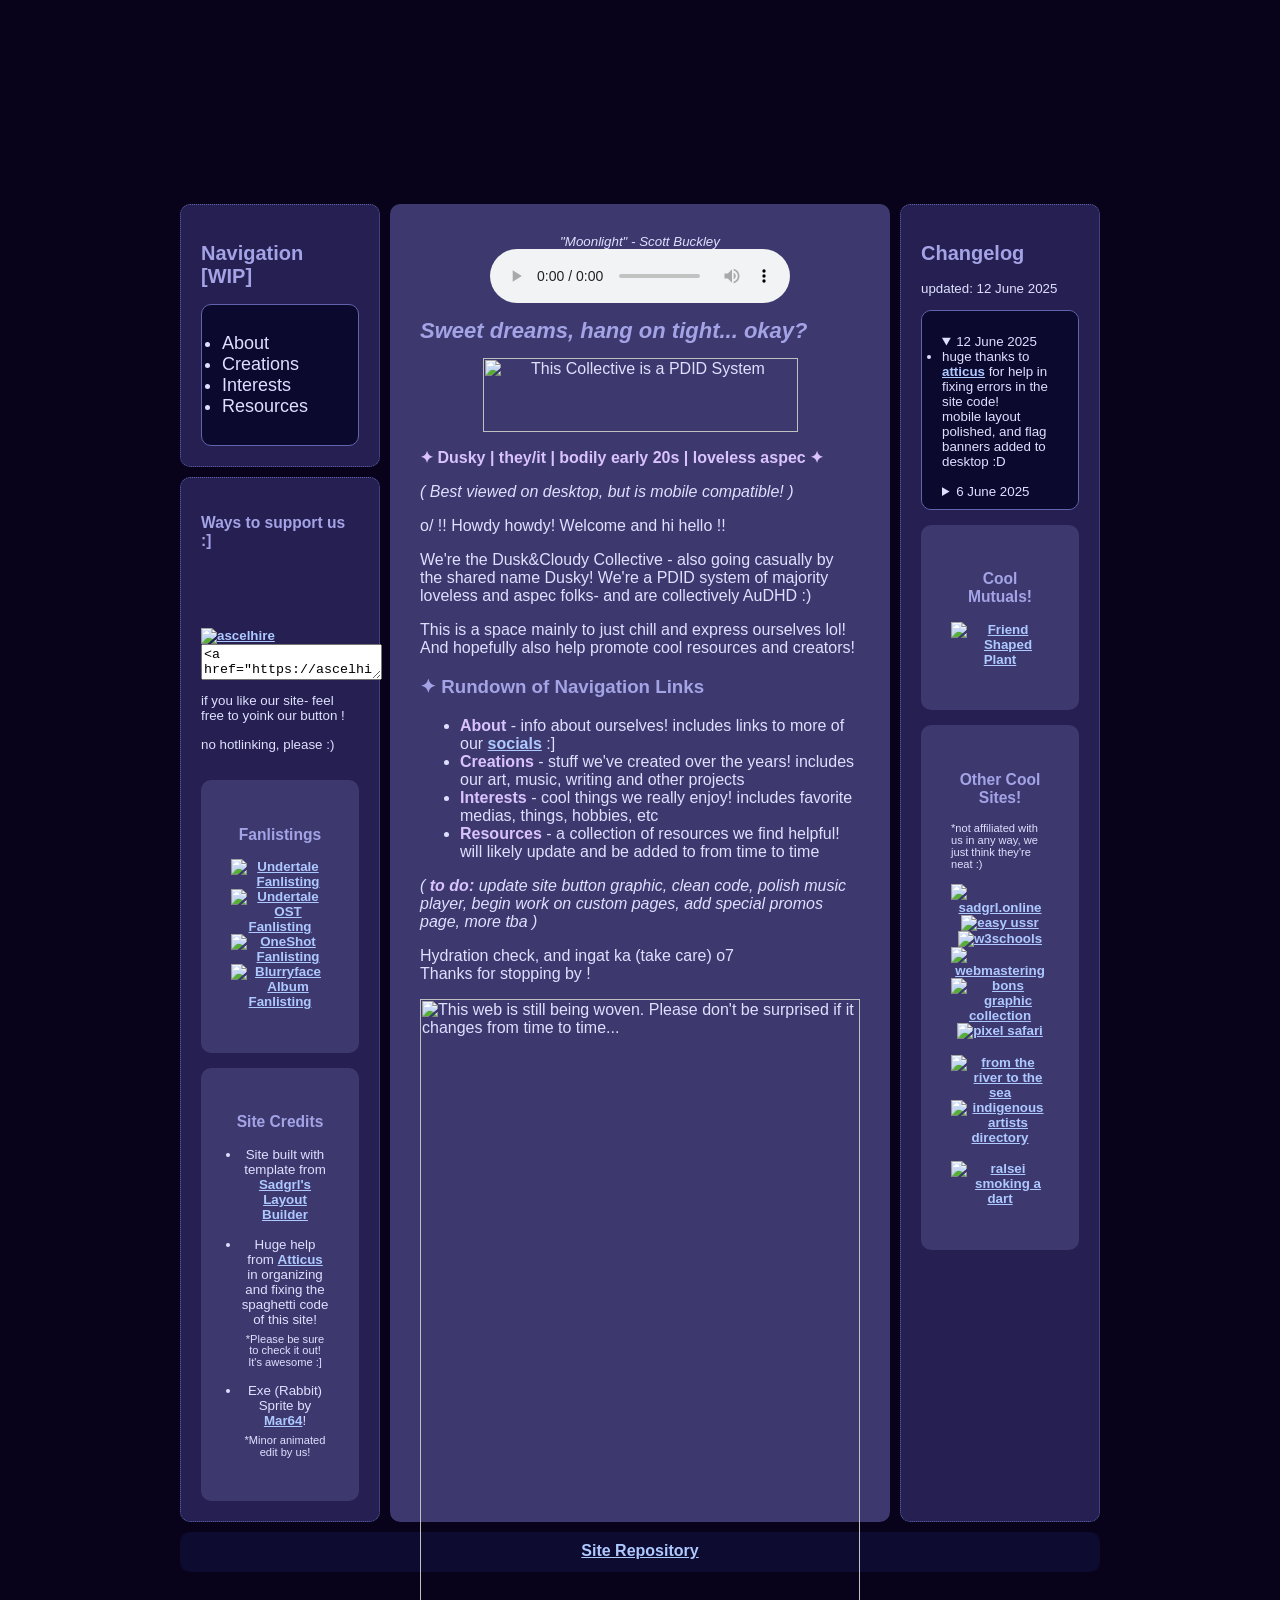
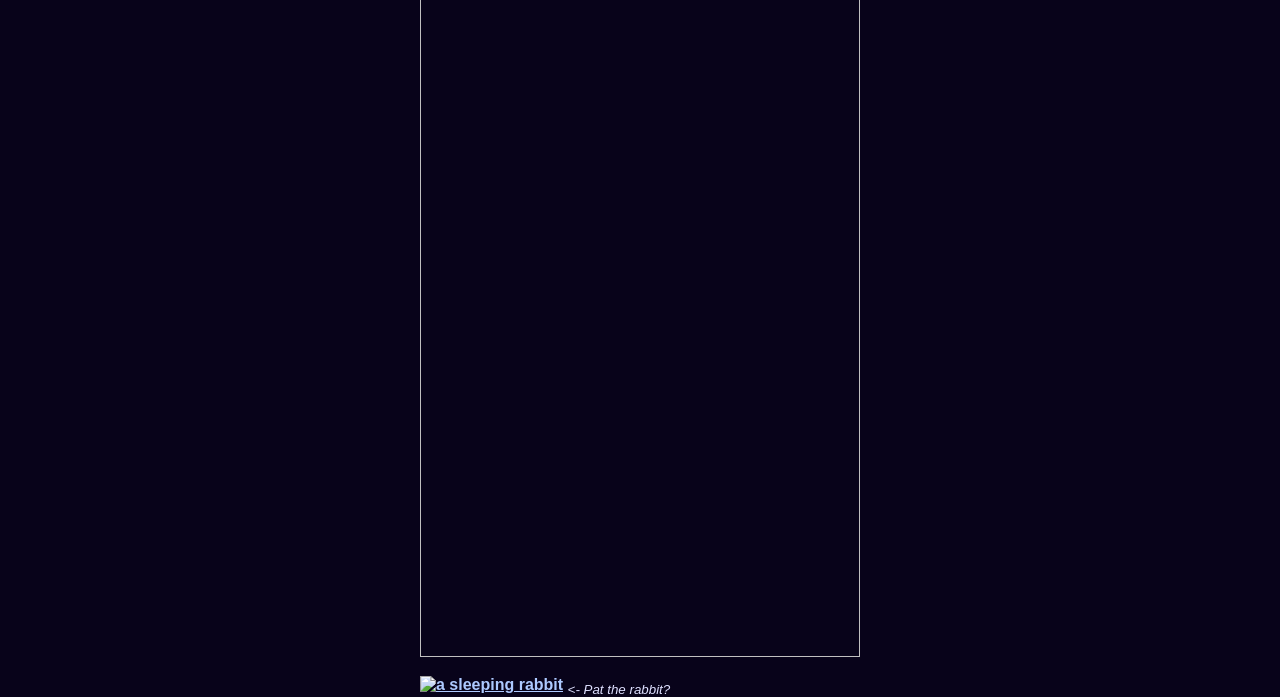
==== public/index.html @ 24c2df1a "mobile layout update and flag banners huge help from atticus atlas for assistance in polishing this " ====
<html lang="en">

		<!-- skip-to-content link for keyboard users. Do not remove :) -->
		<a href="#content" id="skip-to-content-link">Skip to content</a>

        <!--<div id="container"><div id="topBar">You can put some text or images (or even a good old-fashioned marquee) up here!</div>-->
		
		<head>
			<meta charset="UTF-8">
			<link rel="stylesheet" href="styles.css">
			<meta name="viewport" content="width=device-width, initial-scale=1.0">
			<link rel="icon" type="image/x-icon" href="https://file.garden/Zas6-CeEz3Xcc5qQ/Site%20Assets/2025-neocities/duskandcloudy_flower_alt_outline.png">
			<title>take a deep breath...</title>
		</head>		
		
		
		
		<scarvesLeft>
			<scarf1>
			<a href="https://lgbtqia.wiki/wiki/A-Spec">
			<img src="https://file.garden/Zas6-CeEz3Xcc5qQ/Site%20Assets/2025-neocities/-banners/aspec_banner.png" alt="Aspec" Title="Aspec">
			</a>
			</scarf1>
			
			<scarf2>
			<a href="https://lgbtqia.wiki/wiki/Loveless_Aromantic">
			<img src="https://file.garden/Zas6-CeEz3Xcc5qQ/Site%20Assets/2025-neocities/-banners/loveless_banner.png" alt="Loveless" Title="Loveless">
			</a>
			</scarf2>
		</scarvesLeft>
		
		<scarvesRight>
			<scarf3>
			<a href="https://duskandcloudy.tumblr.com/post/774019519313313792">
			<img src="https://file.garden/Zas6-CeEz3Xcc5qQ/Site%20Assets/2025-neocities/-banners/cdd_banner.png" alt="CDD" Title="Plural Peafowl (CDD System)">
			</a>
			</scarf3>
			
			<scarf4>
			<a href="https://duskandcloudy.tumblr.com/post/786122807495032832">
			<img src="https://file.garden/Zas6-CeEz3Xcc5qQ/Site%20Assets/2025-neocities/-banners/plural_banner.png" alt="Plural" Title="Plurality">
			</a>
			</scarf4>
		</scarvesRight>
		
		
		<div id="container">
            <div id="headerArea">
                <div id="header" style="height: 194px; margin-bottom: 10px;"></div>
            </div>

        <div id="flex">
               
			<aside id="mobileNav">
					<div style="margin-bottom: 10px;">
					<h2>Navigation [WIP]</h2>
					<div class="box">
						<ul style="padding-left:10px; font-size:18px;">
							<li>About</li>
							<li>Creations</li>
							<li>Interests</li>
							<li>Resources</li>
						</ul>
					</div>
				</div>
			</aside>

				<main id="content">
				
					<center>
						<sub><i>"Moonlight" - Scott Buckley</i></sub>
						<audio controls>
							<source src="https://file.garden/Zas6-CeEz3Xcc5qQ/Site%20Assets/2025-neocities/Moonlight.mp3" type="audio/mpeg">
							Your browser does not support the audio element.
						</audio> 
					</center>
				
                    <h1><i>Sweet dreams, hang on tight... okay?</i></h1>
					
					<center>

					<img src="https://file.garden/Zas6-CeEz3Xcc5qQ/Site%20Assets/userboxes/box0_filter1.png" title="This Collective is a PDID System" width="315" height="74" alt="This Collective is a PDID System" / loading="lazy">

					</center>
					
                    <p><strong>✦ Dusky | they/it | bodily early 20s | loveless aspec ✦</strong></p>
					
					<p><i>( Best viewed on desktop, but is mobile compatible! )</i></p>
					
                    <p>o/ !! Howdy howdy! Welcome and hi hello !!</p>
                    <p>We're the Dusk&Cloudy Collective - also going casually by the shared name Dusky! We're a PDID system of majority loveless and aspec folks- and are collectively AuDHD :) </p>
                    <p>This is a space mainly to just chill and express ourselves lol! And hopefully also help promote cool resources and creators!</p>
					
					<h3>✦ Rundown of Navigation Links</h3>
					<ul>
						<li><strong>About</strong> - info about ourselves! includes links to more of our <a href="https://linktr.ee/ascelhire">socials</a> :]</li>
						<li><strong>Creations</strong> - stuff we've created over the years! includes our art, music, writing and other projects</li>
						<li><strong>Interests</strong> - cool things we really enjoy! includes favorite medias, things, hobbies, etc</li>
						<li><strong>Resources</strong> - a collection of resources we find helpful! will likely update and be added to from time to time</li>
					</ul>
					
					<p><i>( <strong>to do:</strong> update site button graphic, clean code, polish music player, begin work on custom pages, add special promos page, more tba )</i></p>
					
                    <p>Hydration check, and ingat ka (take care) o7 <br> Thanks for stopping by !</p>
					
					<img src="https://file.garden/Zas6-CeEz3Xcc5qQ/Site%20Assets/2025-neocities/wip.gif" title="work in progress!" width="100%" alt="This web is still being woven. Please don't be surprised if it changes from time to time..." / loading="lazy">

				
					<hr class="dotted" style="opacity: 0%;">


					<a href="https://mar64.itch.io/friendship-test"><img src="https://file.garden/Zas6-CeEz3Xcc5qQ/Site%20Assets/2025-neocities/exe_nap_scaled2x.gif" title="> Pat the rabbit." alt="a sleeping rabbit"/></a> <i><sub><- Pat the rabbit?</sub></i>


                </main>
				
				<aside id="leftSidebar">
				
					<div id="navSidebar" style="margin-bottom: 10px;">
						<h2>Navigation [WIP]</h2>
						<div class="box">
							<ul style="padding-left:10px; font-size:18px;">
								<li>About</li>
								<li>Creations</li>
								<li>Interests</li>
								<li>Resources</li>
							</ul>
						</div>
					</div>
                    
				<div id="etcSidebar">
					<h3>Ways to support us :]</h3>
					
					<script type='text/javascript' src='https://storage.ko-fi.com/cdn/widget/Widget_2.js'></script><script type='text/javascript'>kofiwidget2.init('Ko-fi Commisions', '#757fd6', 'W7W51Q9A0');kofiwidget2.draw();</script> 
					
					<p>
					
					<iframe scrolling="no" style="border: 0;width: 110%;height: 33px;" src="https://bandcamp.com/band_follow_button_classic/1225794284">
					</iframe>
					
					</p>
					
					<hr class="dotted" style="opacity: 0%;">
					
					<p>
					<div class="site-button">
						<a href="https://ascelhire.neocities.org/" target="_blank"><img src="https://file.garden/Zas6-CeEz3Xcc5qQ/Site%20Assets/neocities/ascel_button_animated.gif" alt="ascelhire" title="ascelhire"></a>
						<textarea><a href="https://ascelhire.neocities.org/" target="_blank"><img src="" alt="ascelhire" title="ascelhire"></a></textarea>
					</div>
					</p>
					
					<p>if you like our site- feel free to yoink our button !</p>
					<p>no hotlinking, please :)</p>
					
					<br>
					
					<section>
						<h3><center>Fanlistings</center></h3>
						<p>
						<center>
							<a href="https://fan.glast-heim.net/undertale/"><img src="https://file.garden/Zas6-CeEz3Xcc5qQ/Site%20Assets/site%20buttons/-fanlistings/UT_100x35.png" alt="Undertale Fanlisting" title="Undertale"></a>
							
							<a href="https://fan.glast-heim.net/undertaleost/index.php"><img src="https://file.garden/Zas6-CeEz3Xcc5qQ/Site%20Assets/site%20buttons/-fanlistings/UTOST_100x35.png" alt="Undertale OST Fanlisting" title="Undertale OST"></a>
							
							<a href="https://moondvsted.space/fan/oneshot/"><img src="https://file.garden/Zas6-CeEz3Xcc5qQ/Site%20Assets/site%20buttons/-fanlistings/OS_100x35.png" alt="OneShot Fanlisting" title="OneShot"></a>
							
							<a href="https://movieloverfls.org/blurryface/"><img src="https://file.garden/Zas6-CeEz3Xcc5qQ/Site%20Assets/site%20buttons/-fanlistings/blurryface_100x35-1.png" alt="Blurryface Album Fanlisting" title="Blurryface"></a>
							</center>
							</p>
						</section>
					
					
					<!-- 
					*to implement webrings proper after getting more polish work on site and pages :]
					
					<br>
					
					<div id="container">
						<div id="flex">
					<main>
					<h3><center>Webrings</center></h3>
					<p>
					<center>
					
					<div id='pluring'>
						<script type="text/javascript" src="https://testtubesterone.nekoweb.org/pages/pluring/onionring-variables.js"></script>
						<script type="text/javascript" src="https://testtubesterone.nekoweb.org/pages/pluring/onionring-widget.js"></script>
					</div>
    
					</center>
					</p>
					</main>
					</div>
					
					!-->
					
					
					<br>
					
						<section>
							<h3><center>Site Credits</center></h3>
							<p>
							<center>
								<ul style="padding-left:10px;">
								<li>Site built with template from <a href="https://goblin-heart.net/sadgrl/projects/layout-builder/">Sadgrl's Layout Builder</a></li>
								
								<br>
								
								<li>Huge help from <a href="https://friendshapedplant.neocities.org/">Atticus</a> in organizing and fixing the spaghetti code of this site!
								<br>
								<sub>*Please be sure to check it out!<br>It's awesome :]</sub></li>
								
								<br>
								
								<li>Exe (Rabbit) Sprite by <a href="https://mar64.itch.io/friendship-test">Mar64</a>! 
								<br>
								<sub>*Minor animated edit by us!</sub></li>
								</ul>
							</center>
							</p>
						</section>
					
					</div>
				
				</aside>
				
                <aside id="rightSidebar">
                    <h2>Changelog</h2>
					<p>updated: 12 June 2025</p>
                    <div class="box" style="overflow-y:scroll; height:200px;">
                        <ul style="padding-left:10px;">
							
							<!-- 
							
							<details open="">
                            <summary>date</summary>
								<li>text</li>
							</details>
							
							!-->
							
							<details open="">
                            <summary>12 June 2025</summary>
								<li>huge thanks to <a href="https://friendshapedplant.neocities.org/">atticus</a> for help in fixing errors in the site code! <br>mobile layout polished, and flag banners added to desktop :D </li>
							</details>
							
							<br>
							
							<details>
                            <summary>6 June 2025</summary>
								<li>updated sidebar layout and added some more fanlistings :) </li>
							</details>
							
							<br>
							
							<details>
                            <summary>4 June 2025</summary>
								<li>added site asset credits box! +minor edits to main content</li>
							</details>
							
							<br>
							
							<details>
                            <summary>31 May 2025</summary>
								<li>base mobile compatible layout added! also added a few more assets, alongside a lil clickable bunny rabbit that leads to a special game :]</li>
							</details>
							
							<br>
							
							<details>
                            <summary>29 May 2025</summary>
								<li>base site released! <br>pages and polish to come soon slowly over time :) </li>
							</details>
							
							<br>
							
							<details>
                            <summary>secret</summary>
								<li>boo! bodily check :) <br>when was the last time you had food? water? and don't forget to stretch as well! adjust your posture if needed! ^^</li>
							</details>

                        </ul>
                    </div>
					
					<br>
					
					<section>
						<h3><center>Cool Mutuals!</center></h3>
						<p>
						<center>
						<a href="https://friendshapedplant.neocities.org/"><img src="https://file.garden/Zas6-CeEz3Xcc5qQ/Site%20Assets/site%20buttons/FSPbutton.png" alt="Friend Shaped Plant" title="THE Friend Shaped Plant"></a>
						</center>
						</p>
					</section>
					
					<br>
					
					<section>
					<h3><center>Other Cool Sites!</center></h3>
					<sub>*not affiliated with us in any way, we just think they're neat :)</sub>
					<p>
					<center>
					<a href="https://goblin-heart.net/sadgrl/"><img src="https://file.garden/Zas6-CeEz3Xcc5qQ/Site%20Assets/site%20buttons/sadgrlonline.gif" alt="sadgrl.online" title="sadgrl.online"></a>
					
					<a href="https://easyussr.neocities.org/"><img src="https://file.garden/Zas6-CeEz3Xcc5qQ/Site%20Assets/site%20buttons/easyussr.png" alt="easy ussr" title="easy ussr"></a>
					
					<a href="https://www.w3schools.com/"><img src="https://file.garden/Zas6-CeEz3Xcc5qQ/Site%20Assets/site%20buttons/w3schools88x31.gif" alt="w3schools" title="w3schools"></a>
					
					<a href="https://webmastering.neocities.org/"><img src="https://file.garden/Zas6-CeEz3Xcc5qQ/Site%20Assets/site%20buttons/webmastering.png" alt="webmastering" title="webmastering"></a>
					
					<a href="https://graphic.neocities.org/"><img src="https://file.garden/Zas6-CeEz3Xcc5qQ/Site%20Assets/site%20buttons/bonsgraphic.png" alt="bons graphic collection" title="bons graphic collection"></a>
					
					<a href="https://pixelsafari.neocities.org/"><img src="https://file.garden/Zas6-CeEz3Xcc5qQ/Site%20Assets/site%20buttons/pixelsafari_noflash.gif" alt="pixel safari" title="pixel safari"></a>
					
					<hr class="dotted" style="opacity: 0%;">
					
					<a href="https://hillhouse.neocities.org/journal/notes/palestine"><img src="https://file.garden/Zas6-CeEz3Xcc5qQ/Site%20Assets/site%20buttons/riversea.png" alt="from the river to the sea" title="free palestine"></a>
					
					<a href="https://indigenousartists.nekoweb.org/"><img src="https://file.garden/Zas6-CeEz3Xcc5qQ/Site%20Assets/site%20buttons/indigenousartistsbutton.png" alt="indigenous artists directory" title="indigenous artists directory"></a>
					
					<hr class="dotted" style="opacity: 0%;">
					
					<a href="https://ralseismokingadart.neocities.org/"><img src="https://file.garden/Zas6-CeEz3Xcc5qQ/Site%20Assets/site%20buttons/ralseismokingadart.gif" alt="ralsei smoking a dart" title="ralsei smoking a dart"></a>
					
					<!-- <a href=""><img src="" alt="" title=""></a> !-->
					
					</center>
					</p>
				</section>
					
                </aside>
            </div>
            <footer id="footer" style="margin-top: 10px;"><a href="https://github.com/DuskyAce/ascelhire">Site Repository</a></footer>
        </div>
---- public/styles.css ----
<!-- THIS IS THE CSS !-->
     <style>
		
		div {
			overflow-wrap: break-word;
			}
		
		/* BULLET STYLE FOR LISTS */
		/* ul { list-style-type: "✦"; } */
		
		/* ACCESSIBILITY */
		#skip-to-content-link {
			position: fixed;
			top: 0;
			left: 0;
			display: inline-block;
			padding: 0.375rem 0.75rem;
			line-height: 1;
			font-size: 2.00rem;
			background-color: #0C092E;
            border: 2px solid #6163AD;
			color: var(--text-color);
			transform: translateY(-3rem);
			transition: transform 0.1s ease-in;
			z-index: 99999999999;
		}

		#skip-to-content-link:focus,
		#skip-to-content-link:focus-within {
		transform: translateY(0);
		}
		
            /* user styles */

            /* styles are what change the color and sizes of stuff on your site. */

            /* these are variables that are being used in the code
    these tended to confuse some people, so I only kept 
    the images as variables */

            :root {
                --header-image: url('https://file.garden/Zas6-CeEz3Xcc5qQ/Site%20Assets/2025-neocities/bc0_filter1_crop1b.png');
                --body-bg-image: url('https://file.garden/Zas6-CeEz3Xcc5qQ/Site%20Assets/2025-neocities/clouds_scaled_alt1.png');

            /* colors */
                --content: #43256E;
         }

            /* if you have the URL of a font, you can set it below */
            /* feel free to delete this if it's not your vibe */

            /* this seems like a lot for just one font and I would have to agree 
    but I wanted to include an example of how to include a custom font.
    If you download a font file you can upload it onto your Neocities
    and then link it! Many fonts have separate files for each style
    (bold, italic, etc. T_T) which is why there are so many!
    
    */

            @font-face {
                font-family: Nunito;
                src: url('https://sadhost.neocities.org/fonts/Nunito-Regular.ttf');
            }

            @font-face {
                font-family: Nunito;
                src: url('https://sadhost.neocities.org/fonts/Nunito-Bold.ttf');
                font-weight: bold;
            }

            @font-face {
                font-family: Nunito;
                src: url('https://sadhost.neocities.org/fonts/Nunito-Italic.ttf');
                font-style: italic;
            }

            @font-face {
                font-family: Nunito;
                src: url('https://sadhost.neocities.org/fonts/Nunito-BoldItalic.ttf');
                font-style: italic;
                font-weight: bold;
            }

            body {
                font-family: 'Nunito', sans-serif;
                margin: 0;
                background-color: #08031A;
                /* you can delete the line below if you'd prefer to not use an image */
                background-size: cover;
                color: #DEE0FF;
                background-image: var(--body-bg-image);
            }

            * {
                box-sizing: border-box;
            }

            /* below this line is CSS for the layout */

            /* this is a CSS comment
    to uncomment a line of CSS, remove the * and the /
    before and after the text */


            /* the "container" is what wraps your entire website */
            /* if you want something (like the header) to be Wider than
    the other elements, you will need to move that div outside
    of the container */
            #container {
                max-width: 920px;
                /* this is the width of your layout! */
                /* if you change the above value, scroll to the bottom
      and change the media query according to the comment! */
                margin: 0 auto;
                /* this centers the entire page */
            }

            /* the area below is for all links on your page
    EXCEPT for the navigation */
            #container a {
                color: #ADC9FF;
                font-weight: bold;
                /* if you want to remove the underline
      you can add a line below here that says:
      text-decoration:none; */
            }

            #header {
                width: 100%;
                background-color: transparent;
                /* header color here! */
                height: 150px;
                /* this is only for a background image! */
                /* if you want to put images IN the header, 
      you can add them directly to the <div id="header"></div> element! */
                background-image: var(--header-image);
                background-size: 100%;
				background-repeat:no-repeat;
				background-position: center;
            }

            /* navigation section!! */
            #navbar {
             height: 40px;
             background-color: #13092D;
             /* navbar color */
             width: 100%;
         }

            #navbar ul {
             display: flex;
             padding: 0;
             margin: 0;
             list-style-type: none;
             justify-content: space-evenly;
         }

            #navbar li {
             padding-top: 10px;
         }

            /* navigation links*/
            #navbar li a {
             color: #ADC9FF;
             /* navbar text color */
             font-weight: 800;
             text-decoration: none;
             /* this removes the underline */
         }

            /* navigation link when a link is hovered over */
            #navbar li a:hover {
             color: #B0DFFF;
             text-decoration: underline;
         }

            #flex {
             display: flex;
         }

            /* this colors BOTH sidebars
    if you want to style them separately,
    create styles for #leftSidebar and #rightSidebar */
            aside {
            width: 200px;
         }
		 
			#rightSidebar,
			#mobileNav,
			#leftSidebar #navSidebar,
			#leftSidebar #etcSidebar{
				background-color: #261F52;
				border: 1px dotted #6163AD;
				border-radius: 10px;
				padding: 20px;
				font-size: smaller;
				/* this makes the sidebar text slightly smaller */
			}
			
			#mobileNav {
				display: none;
			}


            /* this is the color of the main content area,
    between the sidebars! */
            main, 
			section {
            background-color: #3D386E;
				border-radius: 10px;
            flex: 1;
            padding: 30px;
            order: 3;
         }

            /* what's this "order" stuff about??
    allow me to explain!
    if you're using both sidebars, the "order" value
    tells the CSS the order in which to display them.
    left sidebar is 1, content is 2, and right sidebar is 3! */

			#mobileNav {
				order: 1;
			}

            #leftSidebar {
               order: 2;
					margin-right: 10px;
            }

            #rightSidebar {
               order: 4;
					margin-left: 10px;
            }

            footer {
                background-color: rgb(17,15,56, 0.7);
                /* background color for footer */
                width: 100%;
                height: 40px;
				border-radius: 10px;
                padding: 10px;
                text-align: center;
                /* this centers the footer text */
         }

            h1,
            h2,
            h3 {
             color: #A3A3E6;
         }

            h1 {
             font-size: 22px;
         }

            strong {
             /* this styles bold text */
             color: #DAC2FF;
         }

            /* this is just a cool box, it's the darker colored one */
            .box {
            background-color: #0C092E;
            border: 1px solid #6163AD;
				border-radius: 10px;
            padding: 10px;
         }

            /* CSS for extras */

            #topBar {
             width: 100%;
             height: 30px;
             padding: 10px;
             font-size: smaller;
             background-color: #13092D;
         }
			
			
			/* DIVIDERS */
			
			 /* Dashed border */
			hr.dashed {
			border-top: 2px dashed #6163AD;
			}

			/* Dotted border */
			hr.dotted {
			border-top: 2px dotted #6163AD;
			}

			/* Solid border */
			hr.solid {
			border-top: 2px solid #6163AD;
			}

			/* Rounded border */
			hr.rounded {
			border-top: 2px solid #6163AD;
			border-radius: 3px;
			} 
			
			/* BANNERS */
			
			scarvesLeft{
				Overflow: clip
				height:250;
				position:fixed;
				left:21%;
				right:21%;
				margin-left:0px;
				margin-top:0;
				float: left;
			}
			
			scarvesRight{
				Overflow: clip
				height:250;
				position:fixed;
				left:50%;
				right:50%;
				margin-left:365px;
				margin-top:0;
				float: right;
			}

			scarf1{
				width:25px;
				height:150px;
				position:fixed;
				margin-top:-100px;
				transition: all 1s, transform 1s;
			-moz-transition: all 1s, -moz-transform 1s;
			-webkit-transition: all 1s, -webkit-transform 1s;
			-o-transition: all 1s, -o-transform 1s;
			}

			scarf1:hover{
				margin-top:-65px;
				transition: all 1s, transform 1s;
			-moz-transition: all 1s, -moz-transform 1s;
			-webkit-transition: all 1s, -webkit-transform 1s;
			-o-transition: all 1s, -o-transform 1s;
			opacity:1.00;
			}

			scarf2{
				width:25px;
				height:150px;
				position:fixed;
				margin-left:55px;
				margin-top:-100px;
				transition: all 1s, transform 1s;
			-moz-transition: all 1s, -moz-transform 1s;
			-webkit-transition: all 1s, -webkit-transform 1s;
			-o-transition: all 1s, -o-transform 1s;
			}

			scarf2:hover{
				margin-top:-65px;
				transition: all 1s, transform 1s;
			-moz-transition: all 1s, -moz-transform 1s;
			-webkit-transition: all 1s, -webkit-transform 1s;
			-o-transition: all 1s, -o-transform 1s;
			opacity:1.00;
			}

			scarf3{
				width:25px;
				height:150px;
				position:fixed;
				margin-left:110px;
				margin-top:-100px;
				transition: all 1s, transform 1s;
			-moz-transition: all 1s, -moz-transform 1s;
			-webkit-transition: all 1s, -webkit-transform 1s;
			-o-transition: all 1s, -o-transform 1s;
			}

			scarf3:hover{
				margin-top:-65px;
				transition: all 1s, transform 1s;
			-moz-transition: all 1s, -moz-transform 1s;
			-webkit-transition: all 1s, -webkit-transform 1s;
			-o-transition: all 1s, -o-transform 1s;
			opacity:1.00;
			}

			scarf4{
				width:25px;
				height:150px;
				position:fixed;
				margin-left:165px;
				margin-top:-100px;
				transition: all 1s, transform 1s;
			-moz-transition: all 1s, -moz-transform 1s;
			-webkit-transition: all 1s, -webkit-transform 1s;
			-o-transition: all 1s, -o-transform 1s;
			}

			scarf4:hover{
				margin-top:-65px;
				transition: all 1s, transform 1s;
			-moz-transition: all 1s, -moz-transform 1s;
			-webkit-transition: all 1s, -webkit-transform 1s;
			-o-transition: all 1s, -o-transform 1s;
			opacity:1.00;
			}
			

            /* BELOW THIS POINT IS MEDIA QUERY */

            /* so you wanna change the width of your page? 
    by default, the container width is 900px.
    in order to keep things responsive, take your new height,
    and then subtrack it by 100. use this new number as the 
    "max-width" value below
    */

            @media only screen and (max-width: 820px) {
                #flex {
               flex-wrap: wrap;
            }

                aside {
               width: 100%;
            }
				
				scarvesLeft, 
				scarvesRight {
					display: none;
				}
				
				main,
				aside{
					margin-bottom: 10px;
				}
				
				#header{
					background-size: 150%;
				}
				
				#mobileNav{
					display: block;
				}
				
				#navSidebar{
					display: none;
				}

                /* the order of the items is adjusted here for responsiveness!
      since the sidebars would be too small on a mobile device.
      feel free to play around with the order!
      */
	  
				#mobileNav {
					order: 1;
				}
			
                main {
               order: 2;
            }

                #leftSidebar {
               order: 3;
					margin-right: 0;
            }

                #rightSidebar {
               order: 4;
					margin-left: 0;
            }

                #navbar ul {
                flex-wrap: wrap;
            }
            }
        </style>
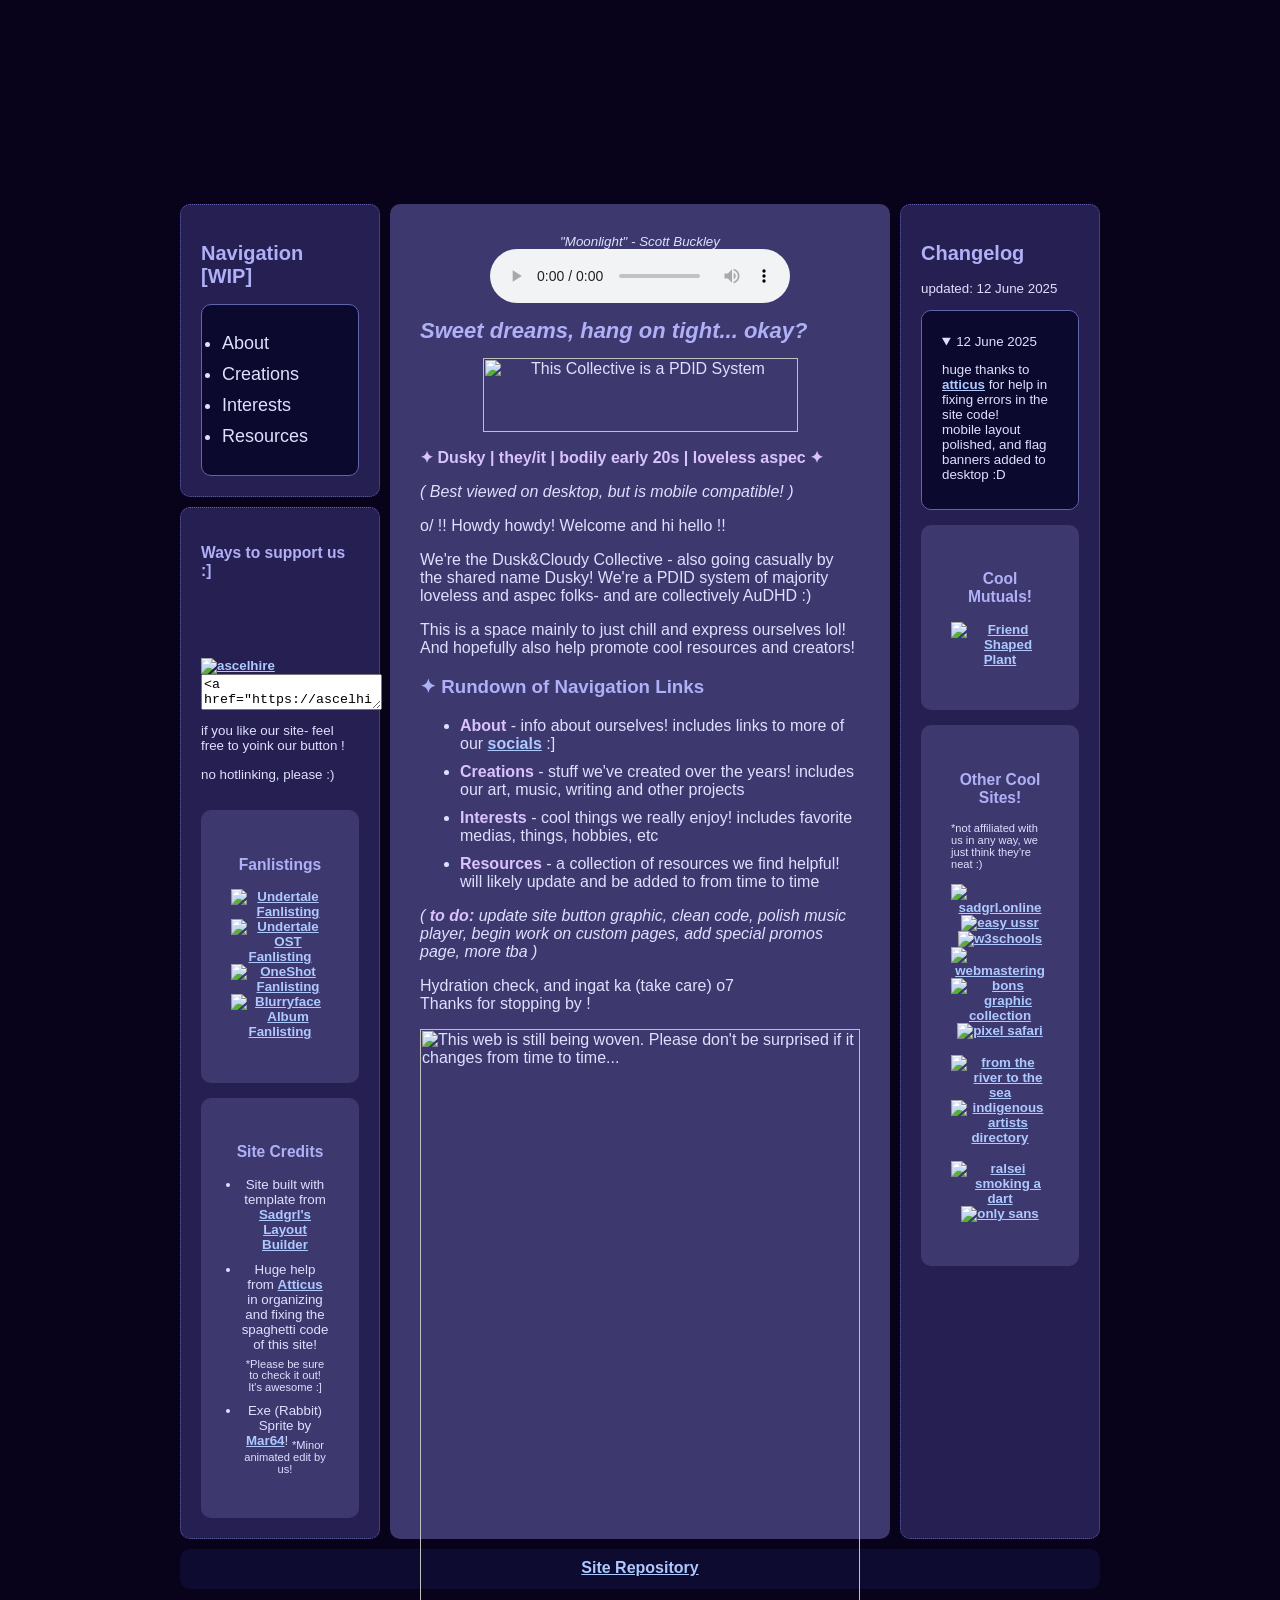
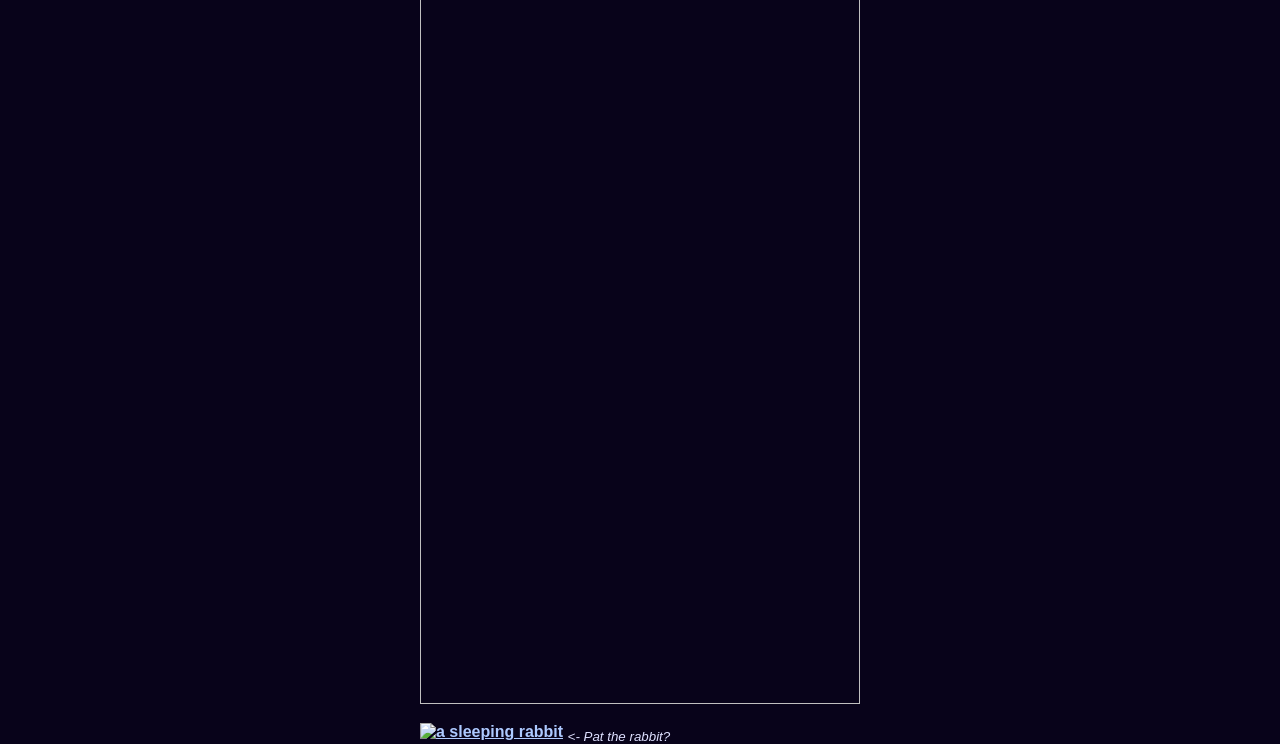
==== commit 76b2622a: "adjustments to index page polishes to flag banners, header image, and contrast adjustments!" ====
--- a/public/index.html
+++ b/public/index.html
@@ -5,53 +5,56 @@
 		<a href="#content" id="skip-to-content-link">Skip to content</a>
 
         <!--<div id="container"><div id="topBar">You can put some text or images (or even a good old-fashioned marquee) up here!</div>-->
-		
+
 		<head>
 			<meta charset="UTF-8">
 			<link rel="stylesheet" href="styles.css">
 			<meta name="viewport" content="width=device-width, initial-scale=1.0">
 			<link rel="icon" type="image/x-icon" href="https://file.garden/Zas6-CeEz3Xcc5qQ/Site%20Assets/2025-neocities/duskandcloudy_flower_alt_outline.png">
 			<title>take a deep breath...</title>
-		</head>		
-		
-		
-		
+		</head>
+
+
+
 		<scarvesLeft>
 			<scarf1>
 			<a href="https://lgbtqia.wiki/wiki/A-Spec">
 			<img src="https://file.garden/Zas6-CeEz3Xcc5qQ/Site%20Assets/2025-neocities/-banners/aspec_banner.png" alt="Aspec" Title="Aspec">
 			</a>
 			</scarf1>
-			
+
 			<scarf2>
 			<a href="https://lgbtqia.wiki/wiki/Loveless_Aromantic">
 			<img src="https://file.garden/Zas6-CeEz3Xcc5qQ/Site%20Assets/2025-neocities/-banners/loveless_banner.png" alt="Loveless" Title="Loveless">
 			</a>
 			</scarf2>
 		</scarvesLeft>
-		
+
 		<scarvesRight>
 			<scarf3>
 			<a href="https://duskandcloudy.tumblr.com/post/774019519313313792">
-			<img src="https://file.garden/Zas6-CeEz3Xcc5qQ/Site%20Assets/2025-neocities/-banners/cdd_banner.png" alt="CDD" Title="Plural Peafowl (CDD System)">
+			<img src="https://file.garden/Zas6-CeEz3Xcc5qQ/Site%20Assets/2025-neocities/-banners/cdd_banner.png" alt="CDD" Title="CDD System">
 			</a>
 			</scarf3>
-			
+
 			<scarf4>
 			<a href="https://duskandcloudy.tumblr.com/post/786122807495032832">
 			<img src="https://file.garden/Zas6-CeEz3Xcc5qQ/Site%20Assets/2025-neocities/-banners/plural_banner.png" alt="Plural" Title="Plurality">
 			</a>
 			</scarf4>
 		</scarvesRight>
-		
-		
+
+
+
 		<div id="container">
             <div id="headerArea">
-                <div id="header" style="height: 194px; margin-bottom: 10px;"></div>
-            </div>
+				<a href="/index.html">
+                	<div id="header" style="height: 194px; margin-bottom: 10px;"></div>
+				</a>
+			</div>
 
         <div id="flex">
-               
+
 			<aside id="mobileNav">
 					<div style="margin-bottom: 10px;">
 					<h2>Navigation [WIP]</h2>
@@ -67,31 +70,31 @@
 			</aside>
 
 				<main id="content">
-				
+
 					<center>
 						<sub><i>"Moonlight" - Scott Buckley</i></sub>
 						<audio controls>
 							<source src="https://file.garden/Zas6-CeEz3Xcc5qQ/Site%20Assets/2025-neocities/Moonlight.mp3" type="audio/mpeg">
 							Your browser does not support the audio element.
-						</audio> 
+						</audio>
 					</center>
-				
+
                     <h1><i>Sweet dreams, hang on tight... okay?</i></h1>
-					
+
 					<center>
 
 					<img src="https://file.garden/Zas6-CeEz3Xcc5qQ/Site%20Assets/userboxes/box0_filter1.png" title="This Collective is a PDID System" width="315" height="74" alt="This Collective is a PDID System" / loading="lazy">
 
 					</center>
-					
+
                     <p><strong>✦ Dusky | they/it | bodily early 20s | loveless aspec ✦</strong></p>
-					
+
 					<p><i>( Best viewed on desktop, but is mobile compatible! )</i></p>
-					
+
                     <p>o/ !! Howdy howdy! Welcome and hi hello !!</p>
                     <p>We're the Dusk&Cloudy Collective - also going casually by the shared name Dusky! We're a PDID system of majority loveless and aspec folks- and are collectively AuDHD :) </p>
                     <p>This is a space mainly to just chill and express ourselves lol! And hopefully also help promote cool resources and creators!</p>
-					
+
 					<h3>✦ Rundown of Navigation Links</h3>
 					<ul>
 						<li><strong>About</strong> - info about ourselves! includes links to more of our <a href="https://linktr.ee/ascelhire">socials</a> :]</li>
@@ -99,14 +102,14 @@
 						<li><strong>Interests</strong> - cool things we really enjoy! includes favorite medias, things, hobbies, etc</li>
 						<li><strong>Resources</strong> - a collection of resources we find helpful! will likely update and be added to from time to time</li>
 					</ul>
-					
+
 					<p><i>( <strong>to do:</strong> update site button graphic, clean code, polish music player, begin work on custom pages, add special promos page, more tba )</i></p>
-					
+
                     <p>Hydration check, and ingat ka (take care) o7 <br> Thanks for stopping by !</p>
-					
+
 					<img src="https://file.garden/Zas6-CeEz3Xcc5qQ/Site%20Assets/2025-neocities/wip.gif" title="work in progress!" width="100%" alt="This web is still being woven. Please don't be surprised if it changes from time to time..." / loading="lazy">
 
-				
+
 					<hr class="dotted" style="opacity: 0%;">
 
 
@@ -114,9 +117,9 @@
 
 
                 </main>
-				
+
 				<aside id="leftSidebar">
-				
+
 					<div id="navSidebar" style="margin-bottom: 10px;">
 						<h2>Navigation [WIP]</h2>
 						<div class="box">
@@ -128,163 +131,155 @@
 							</ul>
 						</div>
 					</div>
-                    
+
 				<div id="etcSidebar">
 					<h3>Ways to support us :]</h3>
-					
-					<script type='text/javascript' src='https://storage.ko-fi.com/cdn/widget/Widget_2.js'></script><script type='text/javascript'>kofiwidget2.init('Ko-fi Commisions', '#757fd6', 'W7W51Q9A0');kofiwidget2.draw();</script> 
-					
+
+					<script type='text/javascript' src='https://storage.ko-fi.com/cdn/widget/Widget_2.js'></script><script type='text/javascript'>kofiwidget2.init('Ko-fi Commisions', '#626DD0', 'W7W51Q9A0');kofiwidget2.draw();</script>
+
 					<p>
-					
-					<iframe scrolling="no" style="border: 0;width: 110%;height: 33px;" src="https://bandcamp.com/band_follow_button_classic/1225794284">
+
+					<iframe scrolling="no" style="border: 0;width: 100%;height: 33px;" src="https://bandcamp.com/band_follow_button_classic/1225794284">
 					</iframe>
-					
+
 					</p>
-					
+
 					<hr class="dotted" style="opacity: 0%;">
-					
+
 					<p>
 					<div class="site-button">
-						<a href="https://ascelhire.neocities.org/" target="_blank"><img src="https://file.garden/Zas6-CeEz3Xcc5qQ/Site%20Assets/neocities/ascel_button_animated.gif" alt="ascelhire" title="ascelhire"></a>
-						<textarea><a href="https://ascelhire.neocities.org/" target="_blank"><img src="" alt="ascelhire" title="ascelhire"></a></textarea>
+						<a href="https://ascelhire.neocities.org/" target="_blank"><img src="https://file.garden/Zas6-CeEz3Xcc5qQ/Site%20Assets/2025-neocities/ascelhire_button_duskcloudy_v1.png" alt="ascelhire" title="ascelhire"></a>
+						<textarea readonly=""><a href="https://ascelhire.neocities.org/" target="_blank"><img src="" alt="ascelhire" title="ascelhire"></a></textarea>
 					</div>
 					</p>
-					
+
 					<p>if you like our site- feel free to yoink our button !</p>
 					<p>no hotlinking, please :)</p>
-					
-					<br>
-					
+
+					<br>
+
 					<section>
 						<h3><center>Fanlistings</center></h3>
 						<p>
 						<center>
 							<a href="https://fan.glast-heim.net/undertale/"><img src="https://file.garden/Zas6-CeEz3Xcc5qQ/Site%20Assets/site%20buttons/-fanlistings/UT_100x35.png" alt="Undertale Fanlisting" title="Undertale"></a>
-							
+
 							<a href="https://fan.glast-heim.net/undertaleost/index.php"><img src="https://file.garden/Zas6-CeEz3Xcc5qQ/Site%20Assets/site%20buttons/-fanlistings/UTOST_100x35.png" alt="Undertale OST Fanlisting" title="Undertale OST"></a>
-							
+
 							<a href="https://moondvsted.space/fan/oneshot/"><img src="https://file.garden/Zas6-CeEz3Xcc5qQ/Site%20Assets/site%20buttons/-fanlistings/OS_100x35.png" alt="OneShot Fanlisting" title="OneShot"></a>
-							
+
 							<a href="https://movieloverfls.org/blurryface/"><img src="https://file.garden/Zas6-CeEz3Xcc5qQ/Site%20Assets/site%20buttons/-fanlistings/blurryface_100x35-1.png" alt="Blurryface Album Fanlisting" title="Blurryface"></a>
 							</center>
 							</p>
 						</section>
-					
-					
-					<!-- 
+
+
+					<!--
 					*to implement webrings proper after getting more polish work on site and pages :]
-					
-					<br>
-					
+
+					<br>
+
 					<div id="container">
 						<div id="flex">
 					<main>
 					<h3><center>Webrings</center></h3>
 					<p>
 					<center>
-					
+
 					<div id='pluring'>
 						<script type="text/javascript" src="https://testtubesterone.nekoweb.org/pages/pluring/onionring-variables.js"></script>
 						<script type="text/javascript" src="https://testtubesterone.nekoweb.org/pages/pluring/onionring-widget.js"></script>
 					</div>
-    
+
 					</center>
 					</p>
 					</main>
 					</div>
-					
+
 					!-->
-					
-					
-					<br>
-					
+
+
+					<br>
+
 						<section>
 							<h3><center>Site Credits</center></h3>
 							<p>
 							<center>
 								<ul style="padding-left:10px;">
 								<li>Site built with template from <a href="https://goblin-heart.net/sadgrl/projects/layout-builder/">Sadgrl's Layout Builder</a></li>
-								
-								<br>
-								
+
 								<li>Huge help from <a href="https://friendshapedplant.neocities.org/">Atticus</a> in organizing and fixing the spaghetti code of this site!
-								<br>
 								<sub>*Please be sure to check it out!<br>It's awesome :]</sub></li>
-								
-								<br>
-								
-								<li>Exe (Rabbit) Sprite by <a href="https://mar64.itch.io/friendship-test">Mar64</a>! 
-								<br>
+
+								<li>Exe (Rabbit) Sprite by <a href="https://mar64.itch.io/friendship-test">Mar64</a>!
 								<sub>*Minor animated edit by us!</sub></li>
 								</ul>
 							</center>
 							</p>
 						</section>
-					
-					</div>
-				
+
+					</div>
+
 				</aside>
-				
+
                 <aside id="rightSidebar">
                     <h2>Changelog</h2>
 					<p>updated: 12 June 2025</p>
                     <div class="box" style="overflow-y:scroll; height:200px;">
-                        <ul style="padding-left:10px;">
-							
-							<!-- 
-							
+                    <ul style="padding-left:10px;">
+
+							<!--
 							<details open="">
                             <summary>date</summary>
-								<li>text</li>
-							</details>
-							
+								<p>text</p>
+							</details>
 							!-->
-							
+
 							<details open="">
                             <summary>12 June 2025</summary>
-								<li>huge thanks to <a href="https://friendshapedplant.neocities.org/">atticus</a> for help in fixing errors in the site code! <br>mobile layout polished, and flag banners added to desktop :D </li>
-							</details>
-							
-							<br>
-							
+								<p>huge thanks to <a href="https://friendshapedplant.neocities.org/">atticus</a> for help in fixing errors in the site code! <br>mobile layout polished, and flag banners added to desktop :D </p>
+							</details>
+
+							<br>
+
 							<details>
                             <summary>6 June 2025</summary>
-								<li>updated sidebar layout and added some more fanlistings :) </li>
-							</details>
-							
-							<br>
-							
+								<p>updated sidebar layout and added some more fanlistings :) </p>
+							</details>
+
+							<br>
+
 							<details>
                             <summary>4 June 2025</summary>
-								<li>added site asset credits box! +minor edits to main content</li>
-							</details>
-							
-							<br>
-							
+								<p>added site asset credits box! +minor edits to main content</p>
+							</details>
+
+							<br>
+
 							<details>
                             <summary>31 May 2025</summary>
-								<li>base mobile compatible layout added! also added a few more assets, alongside a lil clickable bunny rabbit that leads to a special game :]</li>
-							</details>
-							
-							<br>
-							
+								<p>base mobile compatible layout added! also added a few more assets, alongside a lil clickable bunny rabbit that leads to a special game :]</p>
+							</details>
+
+							<br>
+
 							<details>
                             <summary>29 May 2025</summary>
-								<li>base site released! <br>pages and polish to come soon slowly over time :) </li>
-							</details>
-							
-							<br>
-							
+								<p>base site released! <br>pages and polish to come soon slowly over time :) </p>
+							</details>
+
+							<br>
+
 							<details>
                             <summary>secret</summary>
-								<li>boo! bodily check :) <br>when was the last time you had food? water? and don't forget to stretch as well! adjust your posture if needed! ^^</li>
+								<p>boo! bodily check :) <br>when was the last time you had food? water? and don't forget to stretch as well! adjust your posture if needed! ^^</p>
 							</details>
 
                         </ul>
                     </div>
-					
-					<br>
-					
+
+					<br>
+
 					<section>
 						<h3><center>Cool Mutuals!</center></h3>
 						<p>
@@ -293,44 +288,45 @@
 						</center>
 						</p>
 					</section>
-					
-					<br>
-					
+
+					<br>
+
 					<section>
 					<h3><center>Other Cool Sites!</center></h3>
 					<sub>*not affiliated with us in any way, we just think they're neat :)</sub>
 					<p>
 					<center>
-					<a href="https://goblin-heart.net/sadgrl/"><img src="https://file.garden/Zas6-CeEz3Xcc5qQ/Site%20Assets/site%20buttons/sadgrlonline.gif" alt="sadgrl.online" title="sadgrl.online"></a>
-					
+					<a href="https://sadgrl.online"><img src="https://file.garden/Zas6-CeEz3Xcc5qQ/Site%20Assets/site%20buttons/sadgrlonline.gif" alt="sadgrl.online" title="sadgrl.online"></a>
+
 					<a href="https://easyussr.neocities.org/"><img src="https://file.garden/Zas6-CeEz3Xcc5qQ/Site%20Assets/site%20buttons/easyussr.png" alt="easy ussr" title="easy ussr"></a>
-					
+
 					<a href="https://www.w3schools.com/"><img src="https://file.garden/Zas6-CeEz3Xcc5qQ/Site%20Assets/site%20buttons/w3schools88x31.gif" alt="w3schools" title="w3schools"></a>
-					
+
 					<a href="https://webmastering.neocities.org/"><img src="https://file.garden/Zas6-CeEz3Xcc5qQ/Site%20Assets/site%20buttons/webmastering.png" alt="webmastering" title="webmastering"></a>
-					
+
 					<a href="https://graphic.neocities.org/"><img src="https://file.garden/Zas6-CeEz3Xcc5qQ/Site%20Assets/site%20buttons/bonsgraphic.png" alt="bons graphic collection" title="bons graphic collection"></a>
-					
+
 					<a href="https://pixelsafari.neocities.org/"><img src="https://file.garden/Zas6-CeEz3Xcc5qQ/Site%20Assets/site%20buttons/pixelsafari_noflash.gif" alt="pixel safari" title="pixel safari"></a>
-					
+
 					<hr class="dotted" style="opacity: 0%;">
-					
+
 					<a href="https://hillhouse.neocities.org/journal/notes/palestine"><img src="https://file.garden/Zas6-CeEz3Xcc5qQ/Site%20Assets/site%20buttons/riversea.png" alt="from the river to the sea" title="free palestine"></a>
-					
+
 					<a href="https://indigenousartists.nekoweb.org/"><img src="https://file.garden/Zas6-CeEz3Xcc5qQ/Site%20Assets/site%20buttons/indigenousartistsbutton.png" alt="indigenous artists directory" title="indigenous artists directory"></a>
-					
+
 					<hr class="dotted" style="opacity: 0%;">
-					
+
 					<a href="https://ralseismokingadart.neocities.org/"><img src="https://file.garden/Zas6-CeEz3Xcc5qQ/Site%20Assets/site%20buttons/ralseismokingadart.gif" alt="ralsei smoking a dart" title="ralsei smoking a dart"></a>
-					
+
+					<a href="https://onlysans.neocities.org/"><img src="https://file.garden/Zas6-CeEz3Xcc5qQ/Site%20Assets/site%20buttons/onlysans.png" alt="only sans" title="only sans"></a>
+
 					<!-- <a href=""><img src="" alt="" title=""></a> !-->
-					
+
 					</center>
 					</p>
 				</section>
-					
+
                 </aside>
             </div>
             <footer id="footer" style="margin-top: 10px;"><a href="https://github.com/DuskyAce/ascelhire">Site Repository</a></footer>
         </div>
-		
--- a/public/styles.css
+++ b/public/styles.css
@@ -1,13 +1,14 @@
 <!-- THIS IS THE CSS !-->
      <style>
-		
+
 		div {
 			overflow-wrap: break-word;
 			}
-		
+
 		/* BULLET STYLE FOR LISTS */
 		/* ul { list-style-type: "✦"; } */
-		
+        li { margin-bottom: 10px; }
+
 		/* ACCESSIBILITY */
 		#skip-to-content-link {
 			position: fixed;
@@ -29,17 +30,17 @@
 		#skip-to-content-link:focus-within {
 		transform: translateY(0);
 		}
-		
+
             /* user styles */
 
             /* styles are what change the color and sizes of stuff on your site. */
 
             /* these are variables that are being used in the code
-    these tended to confuse some people, so I only kept 
+    these tended to confuse some people, so I only kept
     the images as variables */
 
             :root {
-                --header-image: url('https://file.garden/Zas6-CeEz3Xcc5qQ/Site%20Assets/2025-neocities/bc0_filter1_crop1b.png');
+                --header-image: url('https://file.garden/Zas6-CeEz3Xcc5qQ/Site%20Assets/2025-neocities/bc0_filter1_crop1c.png');
                 --body-bg-image: url('https://file.garden/Zas6-CeEz3Xcc5qQ/Site%20Assets/2025-neocities/clouds_scaled_alt1.png');
 
             /* colors */
@@ -49,12 +50,12 @@
             /* if you have the URL of a font, you can set it below */
             /* feel free to delete this if it's not your vibe */
 
-            /* this seems like a lot for just one font and I would have to agree 
+            /* this seems like a lot for just one font and I would have to agree
     but I wanted to include an example of how to include a custom font.
     If you download a font file you can upload it onto your Neocities
     and then link it! Many fonts have separate files for each style
     (bold, italic, etc. T_T) which is why there are so many!
-    
+
     */
 
             @font-face {
@@ -91,9 +92,9 @@
                 background-image: var(--body-bg-image);
             }
 
-            * {
-                box-sizing: border-box;
-            }
+            *   {
+              box-sizing: border-box;
+         }
 
             /* below this line is CSS for the layout */
 
@@ -131,10 +132,9 @@
                 /* header color here! */
                 height: 150px;
                 /* this is only for a background image! */
-                /* if you want to put images IN the header, 
+                /* if you want to put images IN the header,
       you can add them directly to the <div id="header"></div> element! */
                 background-image: var(--header-image);
-                background-size: 100%;
 				background-repeat:no-repeat;
 				background-position: center;
             }
@@ -184,7 +184,7 @@
             aside {
             width: 200px;
          }
-		 
+
 			#rightSidebar,
 			#mobileNav,
 			#leftSidebar #navSidebar,
@@ -196,7 +196,7 @@
 				font-size: smaller;
 				/* this makes the sidebar text slightly smaller */
 			}
-			
+
 			#mobileNav {
 				display: none;
 			}
@@ -204,7 +204,7 @@
 
             /* this is the color of the main content area,
     between the sidebars! */
-            main, 
+            main,
 			section {
             background-color: #3D386E;
 				border-radius: 10px;
@@ -247,7 +247,7 @@
             h1,
             h2,
             h3 {
-             color: #A3A3E6;
+             color: #B0B0F7;
          }
 
             h1 {
@@ -276,10 +276,10 @@
              font-size: smaller;
              background-color: #13092D;
          }
-			
-			
+
+
 			/* DIVIDERS */
-			
+
 			 /* Dashed border */
 			hr.dashed {
 			border-top: 2px dashed #6163AD;
@@ -299,29 +299,29 @@
 			hr.rounded {
 			border-top: 2px solid #6163AD;
 			border-radius: 3px;
-			} 
-			
+			}
+
 			/* BANNERS */
-			
+
 			scarvesLeft{
 				Overflow: clip
 				height:250;
 				position:fixed;
-				left:21%;
-				right:21%;
+				left:11%;
+				right:11%;
 				margin-left:0px;
 				margin-top:0;
 				float: left;
 			}
-			
+
 			scarvesRight{
 				Overflow: clip
 				height:250;
 				position:fixed;
-				left:50%;
-				right:50%;
+				left:60%;
+				right:60%;
 				margin-left:365px;
-				margin-top:0;
+				margin-top:0px;
 				float: right;
 			}
 
@@ -407,14 +407,14 @@
 			-o-transition: all 1s, -o-transform 1s;
 			opacity:1.00;
 			}
-			
+
 
             /* BELOW THIS POINT IS MEDIA QUERY */
 
-            /* so you wanna change the width of your page? 
+            /* so you wanna change the width of your page?
     by default, the container width is 900px.
     in order to keep things responsive, take your new height,
-    and then subtrack it by 100. use this new number as the 
+    and then subtrack it by 100. use this new number as the
     "max-width" value below
     */
 
@@ -426,25 +426,29 @@
                 aside {
                width: 100%;
             }
-				
-				scarvesLeft, 
+
+				scarvesLeft,
 				scarvesRight {
 					display: none;
 				}
-				
+
+				aside{
+					margin: 0;
+				}
+
 				main,
 				aside{
 					margin-bottom: 10px;
 				}
-				
+
 				#header{
-					background-size: 150%;
-				}
-				
+					background-size: 100%;
+				}
+
 				#mobileNav{
 					display: block;
 				}
-				
+
 				#navSidebar{
 					display: none;
 				}
@@ -453,11 +457,11 @@
       since the sidebars would be too small on a mobile device.
       feel free to play around with the order!
       */
-	  
+
 				#mobileNav {
 					order: 1;
 				}
-			
+
                 main {
                order: 2;
             }
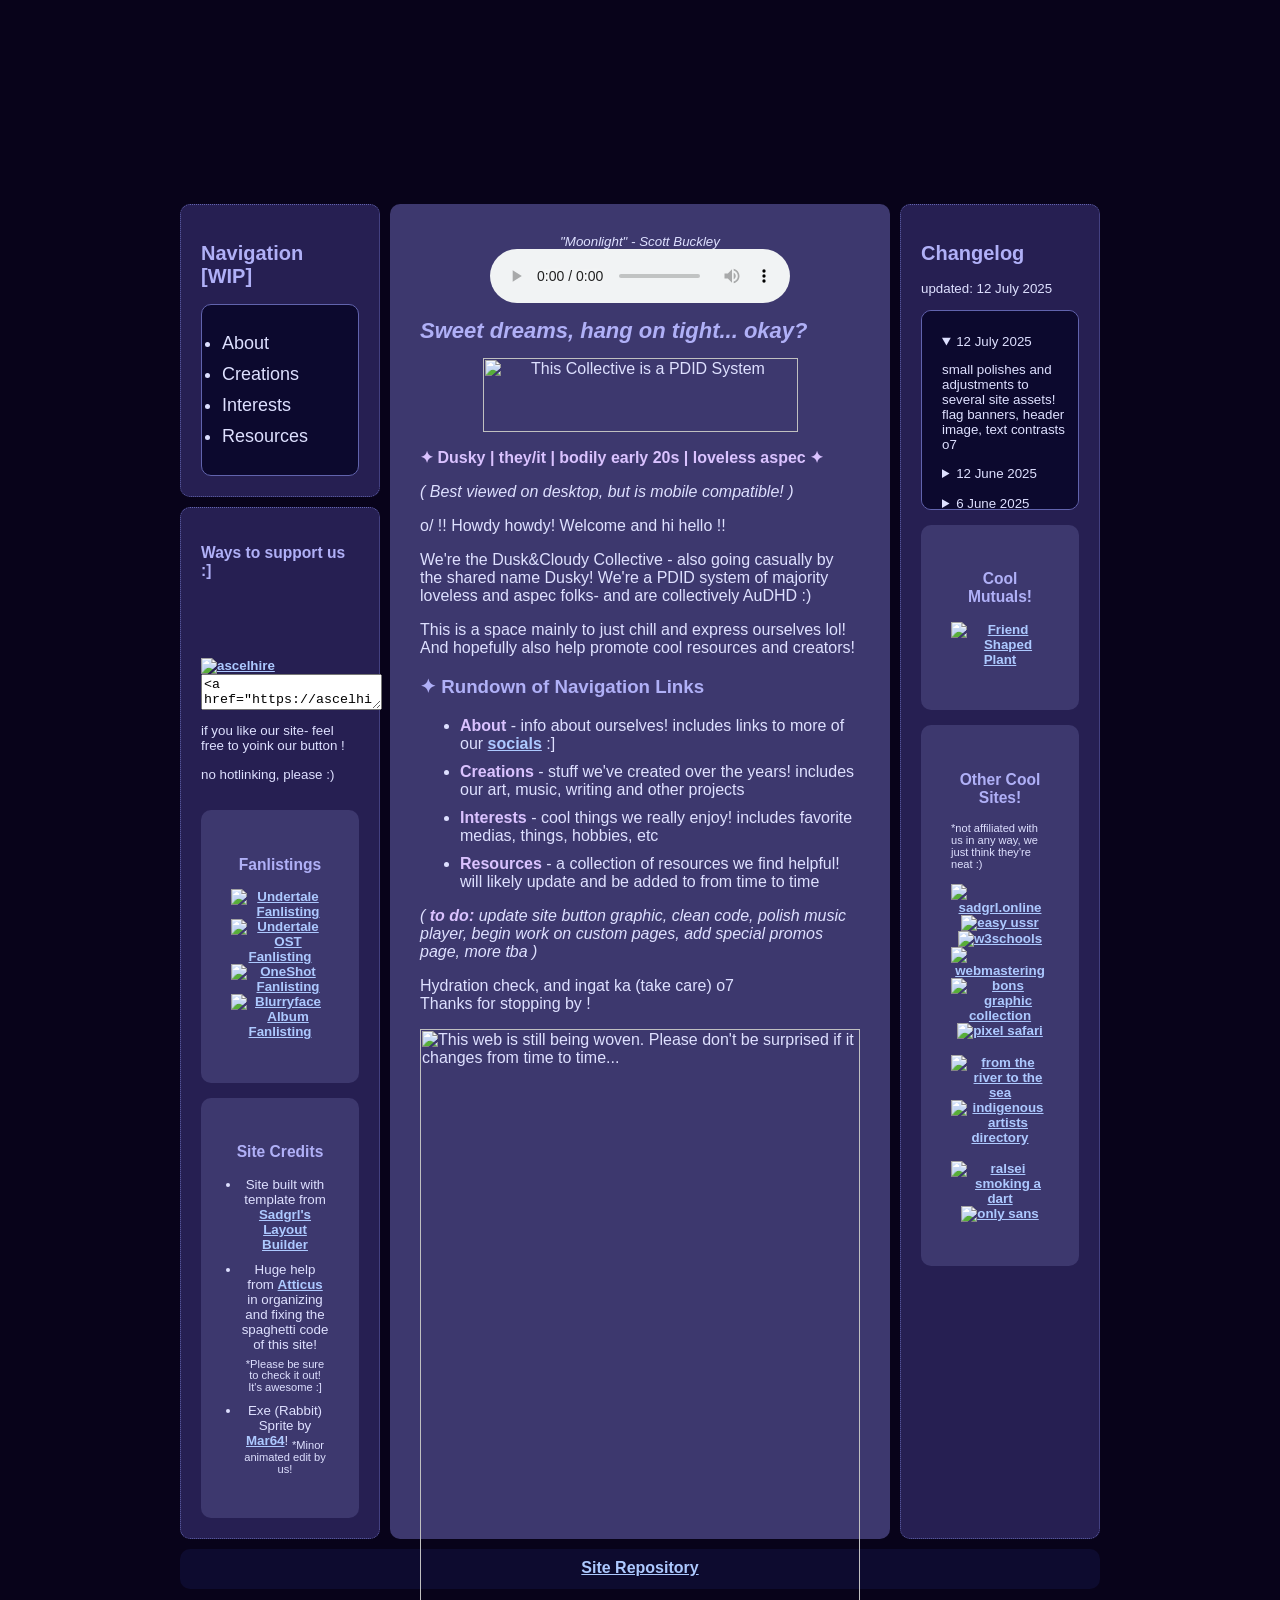
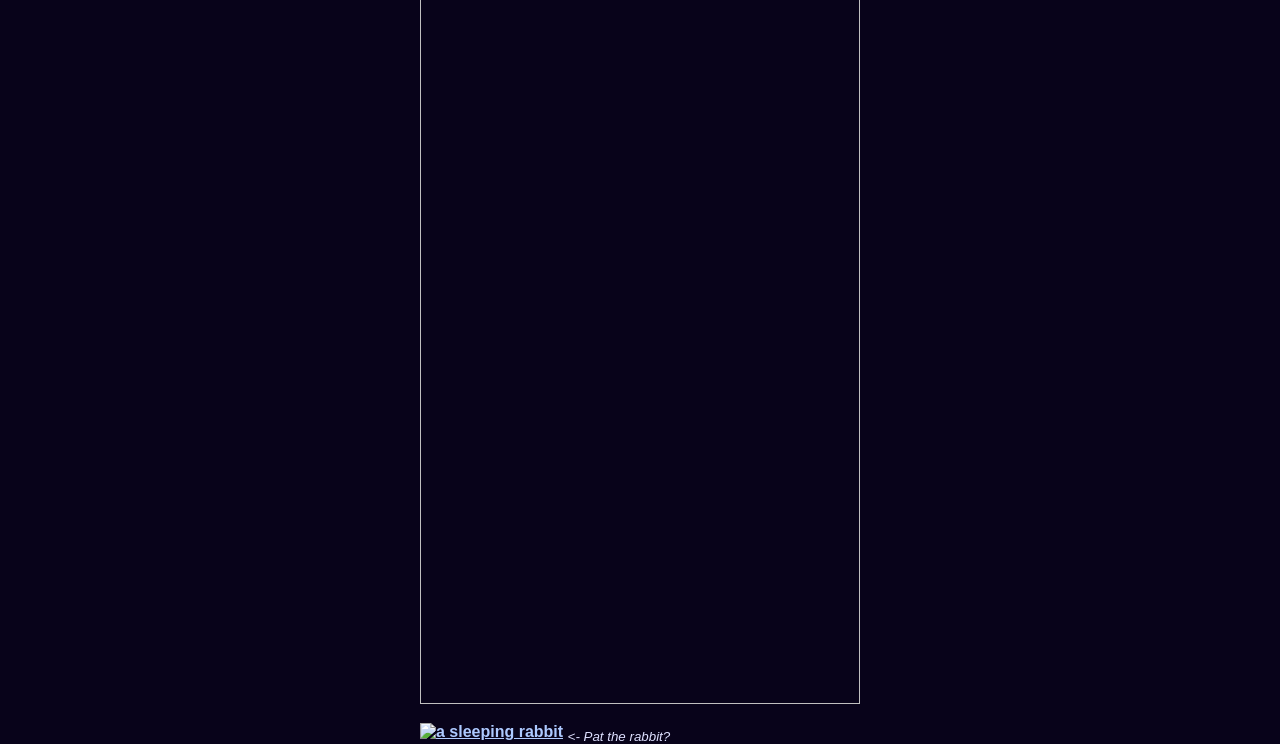
==== commit 3ad49403: "Update index.html" ====
--- a/public/index.html
+++ b/public/index.html
@@ -224,7 +224,7 @@
 
                 <aside id="rightSidebar">
                     <h2>Changelog</h2>
-					<p>updated: 12 June 2025</p>
+					<p>updated: 12 July 2025</p>
                     <div class="box" style="overflow-y:scroll; height:200px;">
                     <ul style="padding-left:10px;">
 
@@ -236,6 +236,11 @@
 							!-->
 
 							<details open="">
+                            <summary>12 July 2025</summary>
+								<p>small polishes and adjustments to several site assets! flag banners, header image, text contrasts o7</p>
+							</details>
+
+							<details>
                             <summary>12 June 2025</summary>
 								<p>huge thanks to <a href="https://friendshapedplant.neocities.org/">atticus</a> for help in fixing errors in the site code! <br>mobile layout polished, and flag banners added to desktop :D </p>
 							</details>
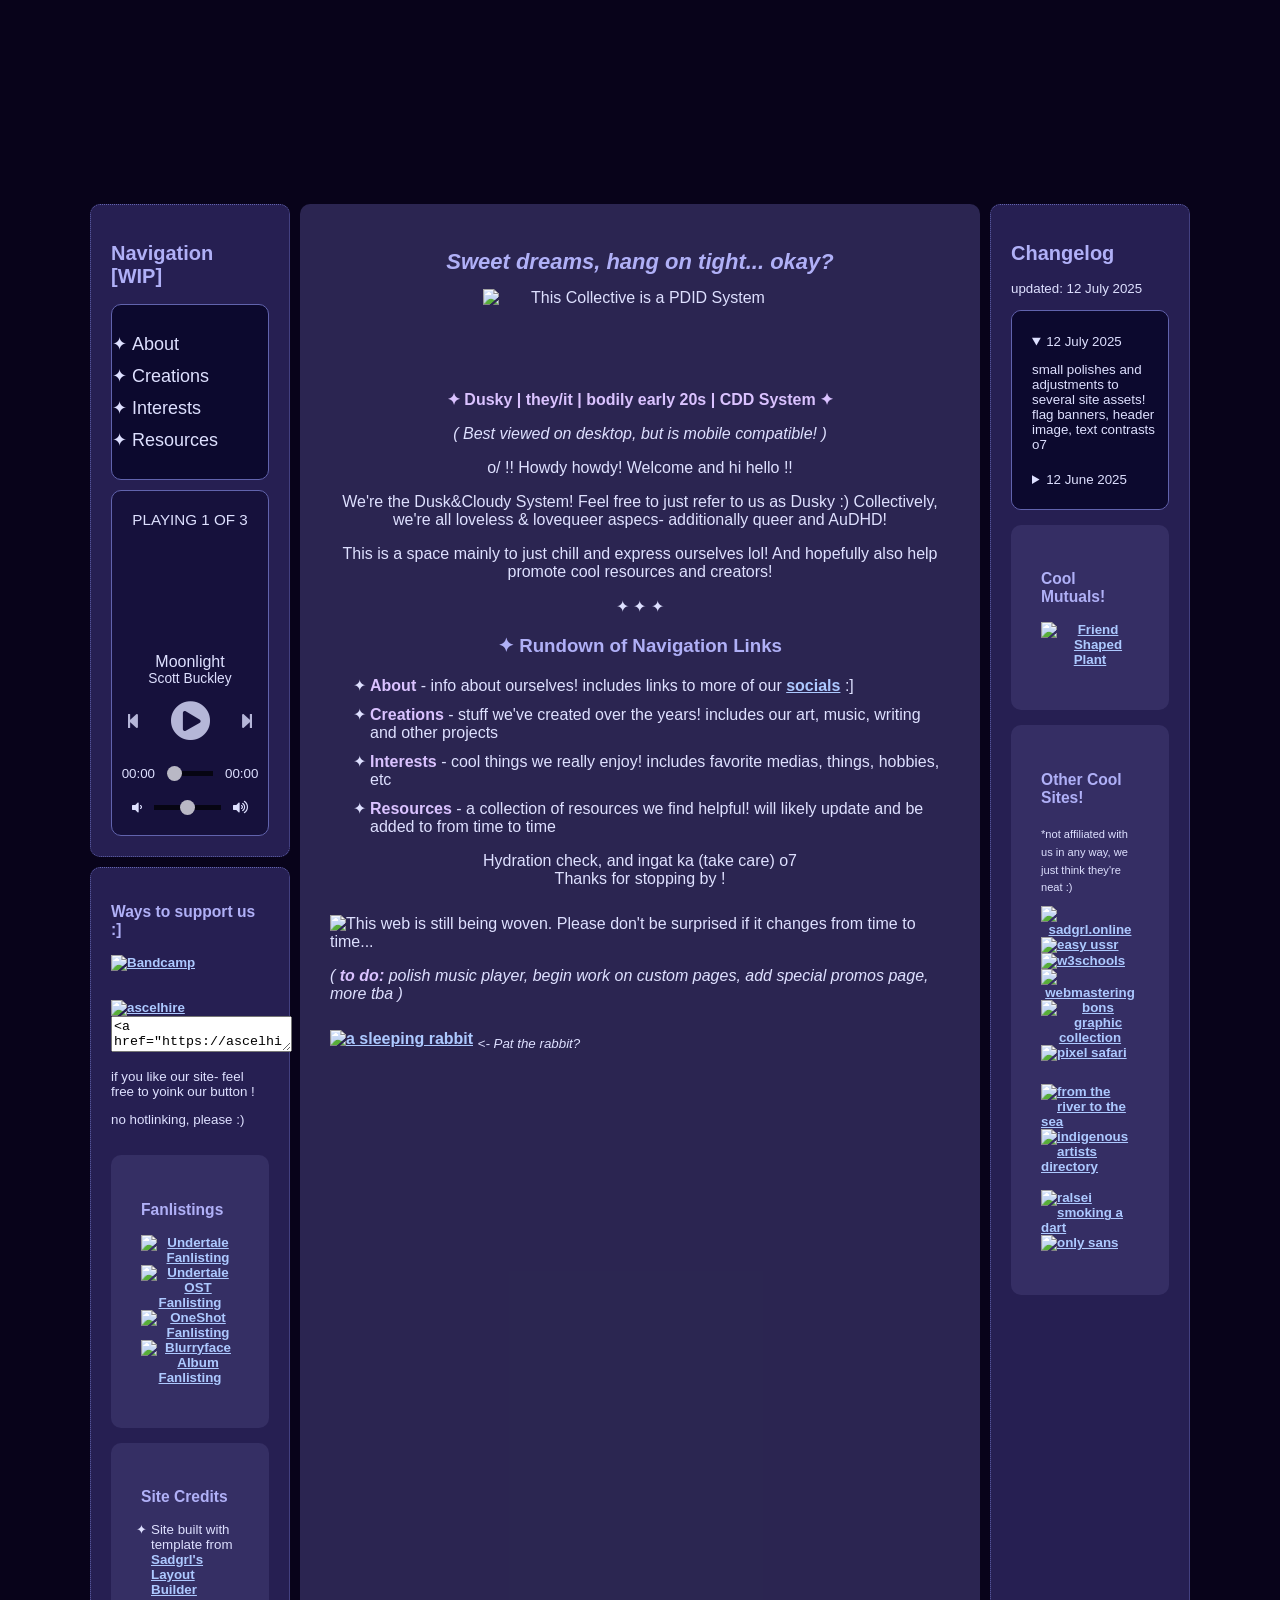
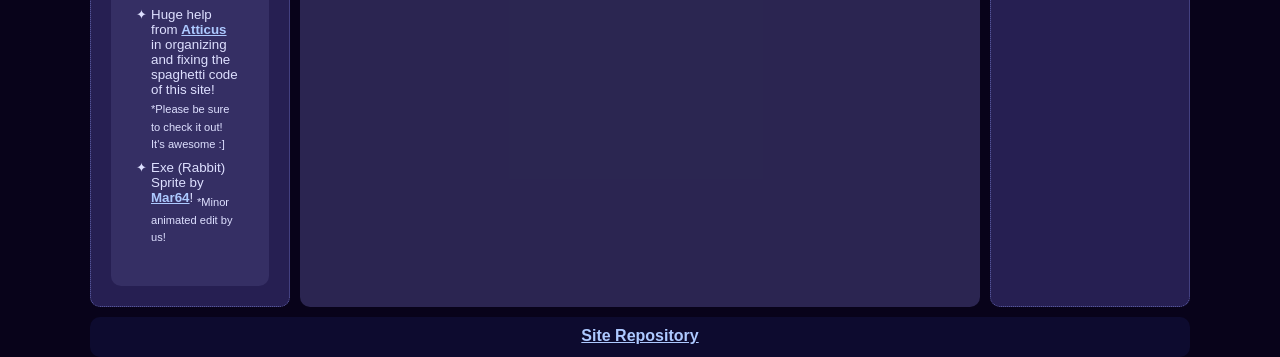
==== commit 3b3aa983: "brief updates rough addition of music player and other things.!!" ====
--- a/public/index.html
+++ b/public/index.html
@@ -1,20 +1,22 @@
-
+<!DOCTYPE html>
 <html lang="en">
-
-		<!-- skip-to-content link for keyboard users. Do not remove :) -->
-		<a href="#content" id="skip-to-content-link">Skip to content</a>
 
         <!--<div id="container"><div id="topBar">You can put some text or images (or even a good old-fashioned marquee) up here!</div>-->
 
 		<head>
 			<meta charset="UTF-8">
 			<link rel="stylesheet" href="styles.css">
+			<link rel="stylesheet" href="https://cdnjs.cloudflare.com/ajax/libs/font-awesome/5.13.0/css/all.min.css">
 			<meta name="viewport" content="width=device-width, initial-scale=1.0">
-			<link rel="icon" type="image/x-icon" href="https://file.garden/Zas6-CeEz3Xcc5qQ/Site%20Assets/2025-neocities/duskandcloudy_flower_alt_outline.png">
+			<link rel="icon" type="image/x-icon" href="https://file.garden/Zas6-CeEz3Xcc5qQ/Site%20Assets/2025-neocities/duskandcloudy_flower_1_outline0.png">
 			<title>take a deep breath...</title>
 		</head>
 
 
+		<body>
+
+		<!-- skip-to-content link for keyboard users. Do not remove :) -->
+		<a href="#content" id="skip-to-content-link">Skip to content</a>
 
 		<scarvesLeft>
 			<scarf1>
@@ -56,7 +58,7 @@
         <div id="flex">
 
 			<aside id="mobileNav">
-					<div style="margin-bottom: 10px;">
+				<div style="margin-bottom: 10px;">
 					<h2>Navigation [WIP]</h2>
 					<div class="box">
 						<ul style="padding-left:10px; font-size:18px;">
@@ -67,35 +69,60 @@
 						</ul>
 					</div>
 				</div>
+
+<!-- 						<div class="box" style="margin-top: 10px; background-color:rgb(12,9,46,0.6);">
+							<div class="player">
+								<div class="details">
+									<div class="now-playing">PLAYING x OF y</div>
+									<div class="track-art"></div>
+									<div class="track-name">Track Name</div>
+									<div class="track-artist">Track Artist</div>
+								</div>
+								<div class="buttons">
+									<div class="prev-track" onclick="prevTrack()"><i class="fa fa-step-backward fa-2x"></i></div>
+									<div class="playpause-track" onclick="playpauseTrack()"><i class="fa fa-play-circle fa-5x"></i></div>
+									<div class="next-track" onclick="nextTrack()"><i class="fa fa-step-forward fa-2x"></i></div>
+								</div>
+								<div class="slider_container">
+									<div class="current-time">00:00</div>
+									<input type="range" min="1" max="100" value="0" class="seek_slider" onchange="seekTo()">
+									<div class="total-duration">00:00</div>
+								</div>
+								<div class="slider_container">
+									<i class="fa fa-volume-down"></i>
+									<input type="range" min="1" max="100" value="99" class="volume_slider" onchange="setVolume()">
+									<i class="fa fa-volume-up"></i>
+								</div>
+							</div>
+							<script src="music.js"></script>
+						</div> -->
+
 			</aside>
 
+
 				<main id="content">
-
-					<center>
-						<sub><i>"Moonlight" - Scott Buckley</i></sub>
-						<audio controls>
-							<source src="https://file.garden/Zas6-CeEz3Xcc5qQ/Site%20Assets/2025-neocities/Moonlight.mp3" type="audio/mpeg">
-							Your browser does not support the audio element.
-						</audio>
-					</center>
-
-                    <h1><i>Sweet dreams, hang on tight... okay?</i></h1>
-
-					<center>
-
-					<img src="https://file.garden/Zas6-CeEz3Xcc5qQ/Site%20Assets/userboxes/box0_filter1.png" title="This Collective is a PDID System" width="315" height="74" alt="This Collective is a PDID System" / loading="lazy">
-
-					</center>
-
-                    <p><strong>✦ Dusky | they/it | bodily early 20s | loveless aspec ✦</strong></p>
+				<span class="center">
+
+
+				<h1><i>Sweet dreams, hang on tight... okay?</i></h1>
+
+				<img src="https://file.garden/Zas6-CeEz3Xcc5qQ/Site%20Assets/userboxes/box0_filter1.png" title="This Collective is a PDID System" width="315" height="74" alt="This Collective is a PDID System" class="image-center" / loading="lazy">
+
+				<hr class="dotted" style="opacity: 0%;">
+
+                    <p><strong>✦ Dusky | they/it | bodily early 20s | CDD System ✦</strong></p>
 
 					<p><i>( Best viewed on desktop, but is mobile compatible! )</i></p>
 
                     <p>o/ !! Howdy howdy! Welcome and hi hello !!</p>
-                    <p>We're the Dusk&Cloudy Collective - also going casually by the shared name Dusky! We're a PDID system of majority loveless and aspec folks- and are collectively AuDHD :) </p>
+                    <p>We're the Dusk&Cloudy System! Feel free to just refer to us as Dusky :) Collectively, we're all loveless & lovequeer aspecs- additionally queer and AuDHD!</p>
                     <p>This is a space mainly to just chill and express ourselves lol! And hopefully also help promote cool resources and creators!</p>
 
+					<p>✦ ✦ ✦</p>
+
 					<h3>✦ Rundown of Navigation Links</h3>
+				</span>
+
 					<ul>
 						<li><strong>About</strong> - info about ourselves! includes links to more of our <a href="https://linktr.ee/ascelhire">socials</a> :]</li>
 						<li><strong>Creations</strong> - stuff we've created over the years! includes our art, music, writing and other projects</li>
@@ -103,24 +130,29 @@
 						<li><strong>Resources</strong> - a collection of resources we find helpful! will likely update and be added to from time to time</li>
 					</ul>
 
-					<p><i>( <strong>to do:</strong> update site button graphic, clean code, polish music player, begin work on custom pages, add special promos page, more tba )</i></p>
-
+				<span class="center">
                     <p>Hydration check, and ingat ka (take care) o7 <br> Thanks for stopping by !</p>
+					<hr class="dotted" style="opacity: 0%;">
+				</span>
 
 					<img src="https://file.garden/Zas6-CeEz3Xcc5qQ/Site%20Assets/2025-neocities/wip.gif" title="work in progress!" width="100%" alt="This web is still being woven. Please don't be surprised if it changes from time to time..." / loading="lazy">
 
+					<p><i>( <strong>to do:</strong> polish music player, begin work on custom pages, add special promos page, more tba )</i></p>
 
 					<hr class="dotted" style="opacity: 0%;">
 
-
+				<span class="center">
 					<a href="https://mar64.itch.io/friendship-test"><img src="https://file.garden/Zas6-CeEz3Xcc5qQ/Site%20Assets/2025-neocities/exe_nap_scaled2x.gif" title="> Pat the rabbit." alt="a sleeping rabbit"/></a> <i><sub><- Pat the rabbit?</sub></i>
-
+				</span>
 
                 </main>
 
+
+
 				<aside id="leftSidebar">
 
 					<div id="navSidebar" style="margin-bottom: 10px;">
+
 						<h2>Navigation [WIP]</h2>
 						<div class="box">
 							<ul style="padding-left:10px; font-size:18px;">
@@ -130,17 +162,49 @@
 								<li>Resources</li>
 							</ul>
 						</div>
-					</div>
+
+						<div class="box" style="margin-top: 10px; background-color:rgb(12,9,46,0.6);">
+							<div class="player">
+								<div class="details">
+									<div class="now-playing">PLAYING x OF y</div>
+									<div class="track-art"></div>
+									<div class="track-name">Track Name</div>
+									<div class="track-artist">Track Artist</div>
+								</div>
+								<div class="buttons">
+									<div class="prev-track" onclick="prevTrack()"><i class="fa fa-step-backward fa-2x"></i></div>
+									<div class="playpause-track" onclick="playpauseTrack()"><i class="fa fa-play-circle fa-5x"></i></div>
+									<div class="next-track" onclick="nextTrack()"><i class="fa fa-step-forward fa-2x"></i></div>
+								</div>
+								<div class="slider_container">
+									<div class="current-time">00:00</div>
+									<input type="range" min="1" max="100" value="0" class="seek_slider" onchange="seekTo()">
+									<div class="total-duration">00:00</div>
+								</div>
+								<div class="slider_container">
+									<i class="fa fa-volume-down"></i>
+									<input type="range" min="1" max="100" value="50" class="volume_slider" onchange="setVolume()">
+									<i class="fa fa-volume-up"></i>
+								</div>
+							</div>
+							<script src="music.js"></script>
+						</div>
+
+					</div>
+
+
 
 				<div id="etcSidebar">
+
 					<h3>Ways to support us :]</h3>
 
 					<script type='text/javascript' src='https://storage.ko-fi.com/cdn/widget/Widget_2.js'></script><script type='text/javascript'>kofiwidget2.init('Ko-fi Commisions', '#626DD0', 'W7W51Q9A0');kofiwidget2.draw();</script>
 
 					<p>
 
-					<iframe scrolling="no" style="border: 0;width: 100%;height: 33px;" src="https://bandcamp.com/band_follow_button_classic/1225794284">
-					</iframe>
+					<a href="https://ascelhire.bandcamp.com/">
+					<img src="https://file.garden/Zas6-CeEz3Xcc5qQ/Site%20Assets/2025-neocities/bandcamp_button00.png" title="support us on bandcamp!" alt="Bandcamp" / loading="lazy">
+					</a>
 
 					</p>
 
@@ -148,7 +212,7 @@
 
 					<p>
 					<div class="site-button">
-						<a href="https://ascelhire.neocities.org/" target="_blank"><img src="https://file.garden/Zas6-CeEz3Xcc5qQ/Site%20Assets/2025-neocities/ascelhire_button_duskcloudy_v1.png" alt="ascelhire" title="ascelhire"></a>
+						<a href="https://ascelhire.neocities.org/" target="_blank"><img src="https://file.garden/Zas6-CeEz3Xcc5qQ/Site%20Assets/2025-neocities/ascelhire_button_duskcloudy_animated1.gif" alt="ascelhire" title="ascelhire site button"></a>
 						<textarea readonly=""><a href="https://ascelhire.neocities.org/" target="_blank"><img src="" alt="ascelhire" title="ascelhire"></a></textarea>
 					</div>
 					</p>
@@ -159,17 +223,17 @@
 					<br>
 
 					<section>
-						<h3><center>Fanlistings</center></h3>
+						<h3><span class="center">Fanlistings</span></h3>
 						<p>
-						<center>
-							<a href="https://fan.glast-heim.net/undertale/"><img src="https://file.garden/Zas6-CeEz3Xcc5qQ/Site%20Assets/site%20buttons/-fanlistings/UT_100x35.png" alt="Undertale Fanlisting" title="Undertale"></a>
+						<span class="center">
+							<a href="https://fan.moonkiss.org/utdr/"><img src="https://file.garden/Zas6-CeEz3Xcc5qQ/Site%20Assets/site%20buttons/-fanlistings/UT_100x35.png" alt="Undertale Fanlisting" title="Undertale"></a>
 
 							<a href="https://fan.glast-heim.net/undertaleost/index.php"><img src="https://file.garden/Zas6-CeEz3Xcc5qQ/Site%20Assets/site%20buttons/-fanlistings/UTOST_100x35.png" alt="Undertale OST Fanlisting" title="Undertale OST"></a>
 
 							<a href="https://moondvsted.space/fan/oneshot/"><img src="https://file.garden/Zas6-CeEz3Xcc5qQ/Site%20Assets/site%20buttons/-fanlistings/OS_100x35.png" alt="OneShot Fanlisting" title="OneShot"></a>
 
 							<a href="https://movieloverfls.org/blurryface/"><img src="https://file.garden/Zas6-CeEz3Xcc5qQ/Site%20Assets/site%20buttons/-fanlistings/blurryface_100x35-1.png" alt="Blurryface Album Fanlisting" title="Blurryface"></a>
-							</center>
+						</span>
 							</p>
 						</section>
 
@@ -182,16 +246,16 @@
 					<div id="container">
 						<div id="flex">
 					<main>
-					<h3><center>Webrings</center></h3>
+					<h3><span class="center">Webrings</span></h3>
 					<p>
-					<center>
+				<span class="center">
 
 					<div id='pluring'>
 						<script type="text/javascript" src="https://testtubesterone.nekoweb.org/pages/pluring/onionring-variables.js"></script>
 						<script type="text/javascript" src="https://testtubesterone.nekoweb.org/pages/pluring/onionring-widget.js"></script>
 					</div>
 
-					</center>
+				</span>
 					</p>
 					</main>
 					</div>
@@ -202,19 +266,19 @@
 					<br>
 
 						<section>
-							<h3><center>Site Credits</center></h3>
+							<h3><span class="center">Site Credits</span></h3>
 							<p>
-							<center>
+							<span class="center">
 								<ul style="padding-left:10px;">
 								<li>Site built with template from <a href="https://goblin-heart.net/sadgrl/projects/layout-builder/">Sadgrl's Layout Builder</a></li>
 
 								<li>Huge help from <a href="https://friendshapedplant.neocities.org/">Atticus</a> in organizing and fixing the spaghetti code of this site!
-								<sub>*Please be sure to check it out!<br>It's awesome :]</sub></li>
+								<sub>*Please be sure to check it out! It's awesome :]</sub></li>
 
 								<li>Exe (Rabbit) Sprite by <a href="https://mar64.itch.io/friendship-test">Mar64</a>!
 								<sub>*Minor animated edit by us!</sub></li>
 								</ul>
-							</center>
+							</span>
 							</p>
 						</section>
 
@@ -240,40 +304,36 @@
 								<p>small polishes and adjustments to several site assets! flag banners, header image, text contrasts o7</p>
 							</details>
 
+
 							<details>
                             <summary>12 June 2025</summary>
 								<p>huge thanks to <a href="https://friendshapedplant.neocities.org/">atticus</a> for help in fixing errors in the site code! <br>mobile layout polished, and flag banners added to desktop :D </p>
 							</details>
 
-							<br>
 
 							<details>
                             <summary>6 June 2025</summary>
 								<p>updated sidebar layout and added some more fanlistings :) </p>
 							</details>
 
-							<br>
 
 							<details>
                             <summary>4 June 2025</summary>
 								<p>added site asset credits box! +minor edits to main content</p>
 							</details>
 
-							<br>
 
 							<details>
                             <summary>31 May 2025</summary>
 								<p>base mobile compatible layout added! also added a few more assets, alongside a lil clickable bunny rabbit that leads to a special game :]</p>
 							</details>
 
-							<br>
 
 							<details>
                             <summary>29 May 2025</summary>
 								<p>base site released! <br>pages and polish to come soon slowly over time :) </p>
 							</details>
 
-							<br>
 
 							<details>
                             <summary>secret</summary>
@@ -286,21 +346,21 @@
 					<br>
 
 					<section>
-						<h3><center>Cool Mutuals!</center></h3>
+						<h3><span class="center">Cool Mutuals!</span></h3>
 						<p>
-						<center>
+						<span class="center">
 						<a href="https://friendshapedplant.neocities.org/"><img src="https://file.garden/Zas6-CeEz3Xcc5qQ/Site%20Assets/site%20buttons/FSPbutton.png" alt="Friend Shaped Plant" title="THE Friend Shaped Plant"></a>
-						</center>
+						</span>
 						</p>
 					</section>
 
 					<br>
 
-					<section>
-					<h3><center>Other Cool Sites!</center></h3>
+				<section>
+					<h3><span class="center">Other Cool Sites!</span></h3>
 					<sub>*not affiliated with us in any way, we just think they're neat :)</sub>
-					<p>
-					<center>
+				<p>
+				<span class="center">
 					<a href="https://sadgrl.online"><img src="https://file.garden/Zas6-CeEz3Xcc5qQ/Site%20Assets/site%20buttons/sadgrlonline.gif" alt="sadgrl.online" title="sadgrl.online"></a>
 
 					<a href="https://easyussr.neocities.org/"><img src="https://file.garden/Zas6-CeEz3Xcc5qQ/Site%20Assets/site%20buttons/easyussr.png" alt="easy ussr" title="easy ussr"></a>
@@ -327,11 +387,17 @@
 
 					<!-- <a href=""><img src="" alt="" title=""></a> !-->
 
-					</center>
-					</p>
+				</span>
+				</p>
 				</section>
 
                 </aside>
             </div>
             <footer id="footer" style="margin-top: 10px;"><a href="https://github.com/DuskyAce/ascelhire">Site Repository</a></footer>
         </div>
+
+		<script>setVolume();</script>
+
+		</body>
+
+</html>
--- a/public/styles.css
+++ b/public/styles.css
@@ -5,9 +5,10 @@
 			overflow-wrap: break-word;
 			}
 
-		/* BULLET STYLE FOR LISTS */
-		/* ul { list-style-type: "✦"; } */
+		/* MARGINS */
+		ul { list-style-type: "✦ "; }
         li { margin-bottom: 10px; }
+        details { margin-bottom: 20px; }
 
 		/* ACCESSIBILITY */
 		#skip-to-content-link {
@@ -31,6 +32,135 @@
 		transform: translateY(0);
 		}
 
+        /* TEXT & IMAGE STYLES */
+        .center
+        {
+            text-align: center;
+        }
+
+        .image-center
+        {
+            display:block;
+            margin-left: auto;
+            margin-right: auto;
+        }
+
+
+        /* MUSIC PLAYER */
+        .player {
+            display: flex;
+            align-items: center;
+            flex-direction: column;
+            justify-content: center;
+            width: 100%;
+        }
+
+        .details {
+            display: flex;
+            align-items: center;
+            flex-direction: column;
+            justify-content: center;
+            margin-top: 10px;
+        }
+
+        .track-art {
+            margin: 25px;
+            height: 75px;
+            width: 85px;
+            background-image: url("https://images.pexels.com/photos/262034/pexels-photo-262034.jpeg?auto=compress&cs=tinysrgb&dpr=3&h=750&w=1260");
+            background-size: cover;
+            border-radius: 15%;
+        }
+
+        .now-playing {
+            font-size: 0.95rem;
+        }
+
+        .track-name {
+            font-size: 1rem;
+        }
+
+        .track-artist {
+            font-size: 0.86rem;
+        }
+
+        .buttons {
+            display: flex;
+            flex-direction: row;
+            align-items: center;
+            font-size:8px !important;
+        }
+
+        .playpause-track, .prev-track, .next-track {
+            padding: 15px;
+            opacity: 0.8;
+
+            /* Smoothly transition the opacity */
+            transition: opacity .2s;
+        }
+
+        .playpause-track:hover, .prev-track:hover, .next-track:hover {
+            opacity: 1.0;
+        }
+
+        .slider_container {
+            width:100%;
+            max-width: 100%;
+            display: flex;
+            justify-content: center;
+            align-items: center;
+        }
+
+        /* Modify the appearance of the slider */
+            .seek_slider, .volume_slider {
+            -webkit-appearance: none;
+            -moz-appearance: none;
+            appearance: none;
+            height: 5px;
+            background: black;
+            opacity: 0.7;
+            -webkit-transition: .2s;
+            transition: opacity .2s;
+        }
+
+        /* Modify the appearance of the slider thumb */
+            .seek_slider::-webkit-slider-thumb, .volume_slider::-webkit-slider-thumb {
+            -webkit-appearance: none;
+            -moz-appearance: none;
+            appearance: none;
+            width: 15px;
+            height: 15px;
+            background: white;
+            cursor: pointer;
+            border-radius: 50%;
+        }
+
+        .seek_slider:hover, .volume_slider:hover {
+            opacity: 1.0;
+        }
+
+        .seek_slider {
+            width: 46px;
+        }
+
+        .volume_slider {
+            width: 100%;
+        }
+
+        .current-time, .total-duration {
+            padding: 10px;
+        }
+
+        i.fa-volume-down, i.fa-volume-up {
+            padding: 10px;
+        }
+
+        i.fa-play-circle, i.fa-pause-circle, i.fa-step-forward, i.fa-step-backward {
+            cursor: pointer;
+        }
+
+
+
             /* user styles */
 
             /* styles are what change the color and sizes of stuff on your site. */
@@ -108,7 +238,7 @@
     the other elements, you will need to move that div outside
     of the container */
             #container {
-                max-width: 920px;
+                max-width: 1100px;
                 /* this is the width of your layout! */
                 /* if you change the above value, scroll to the bottom
       and change the media query according to the comment! */
@@ -206,8 +336,8 @@
     between the sidebars! */
             main,
 			section {
-            background-color: #3D386E;
-				border-radius: 10px;
+            background-color: rgb(61,56,110, .66);
+			border-radius: 10px;
             flex: 1;
             padding: 30px;
             order: 3;
@@ -263,7 +393,7 @@
             .box {
             background-color: #0C092E;
             border: 1px solid #6163AD;
-				border-radius: 10px;
+			border-radius: 10px;
             padding: 10px;
          }
 
@@ -305,23 +435,17 @@
 
 			scarvesLeft{
 				Overflow: clip
-				height:250;
-				position:fixed;
-				left:11%;
-				right:11%;
-				margin-left:0px;
-				margin-top:0;
+				height:250px;
+				position:sticky;
+				left:200px;
 				float: left;
 			}
 
 			scarvesRight{
 				Overflow: clip
-				height:250;
-				position:fixed;
-				left:60%;
-				right:60%;
-				margin-left:365px;
-				margin-top:0px;
+				height:250px;
+				position:sticky;
+                right: 400px;
 				float: right;
 			}
 
@@ -418,7 +542,7 @@
     "max-width" value below
     */
 
-            @media only screen and (max-width: 820px) {
+            @media only screen and (max-width: 1000px) {
                 #flex {
                flex-wrap: wrap;
             }
@@ -450,7 +574,7 @@
 				}
 
 				#navSidebar{
-					display: none;
+					display: none; /* set as "none" */
 				}
 
                 /* the order of the items is adjusted here for responsiveness!
@@ -458,25 +582,25 @@
       feel free to play around with the order!
       */
 
-				#mobileNav {
-					order: 1;
-				}
-
-                main {
+			#mobileNav {
+				order: 1;
+			}
+
+            main {
                order: 2;
             }
 
-                #leftSidebar {
-               order: 3;
-					margin-right: 0;
-            }
-
-                #rightSidebar {
-               order: 4;
-					margin-left: 0;
-            }
-
-                #navbar ul {
+            #leftSidebar {
+                order: 3;
+			    margin-right: 0;
+            }
+
+            #rightSidebar {
+                order: 4;
+				margin-left: 0;
+            }
+
+            #navbar ul {
                 flex-wrap: wrap;
             }
             }
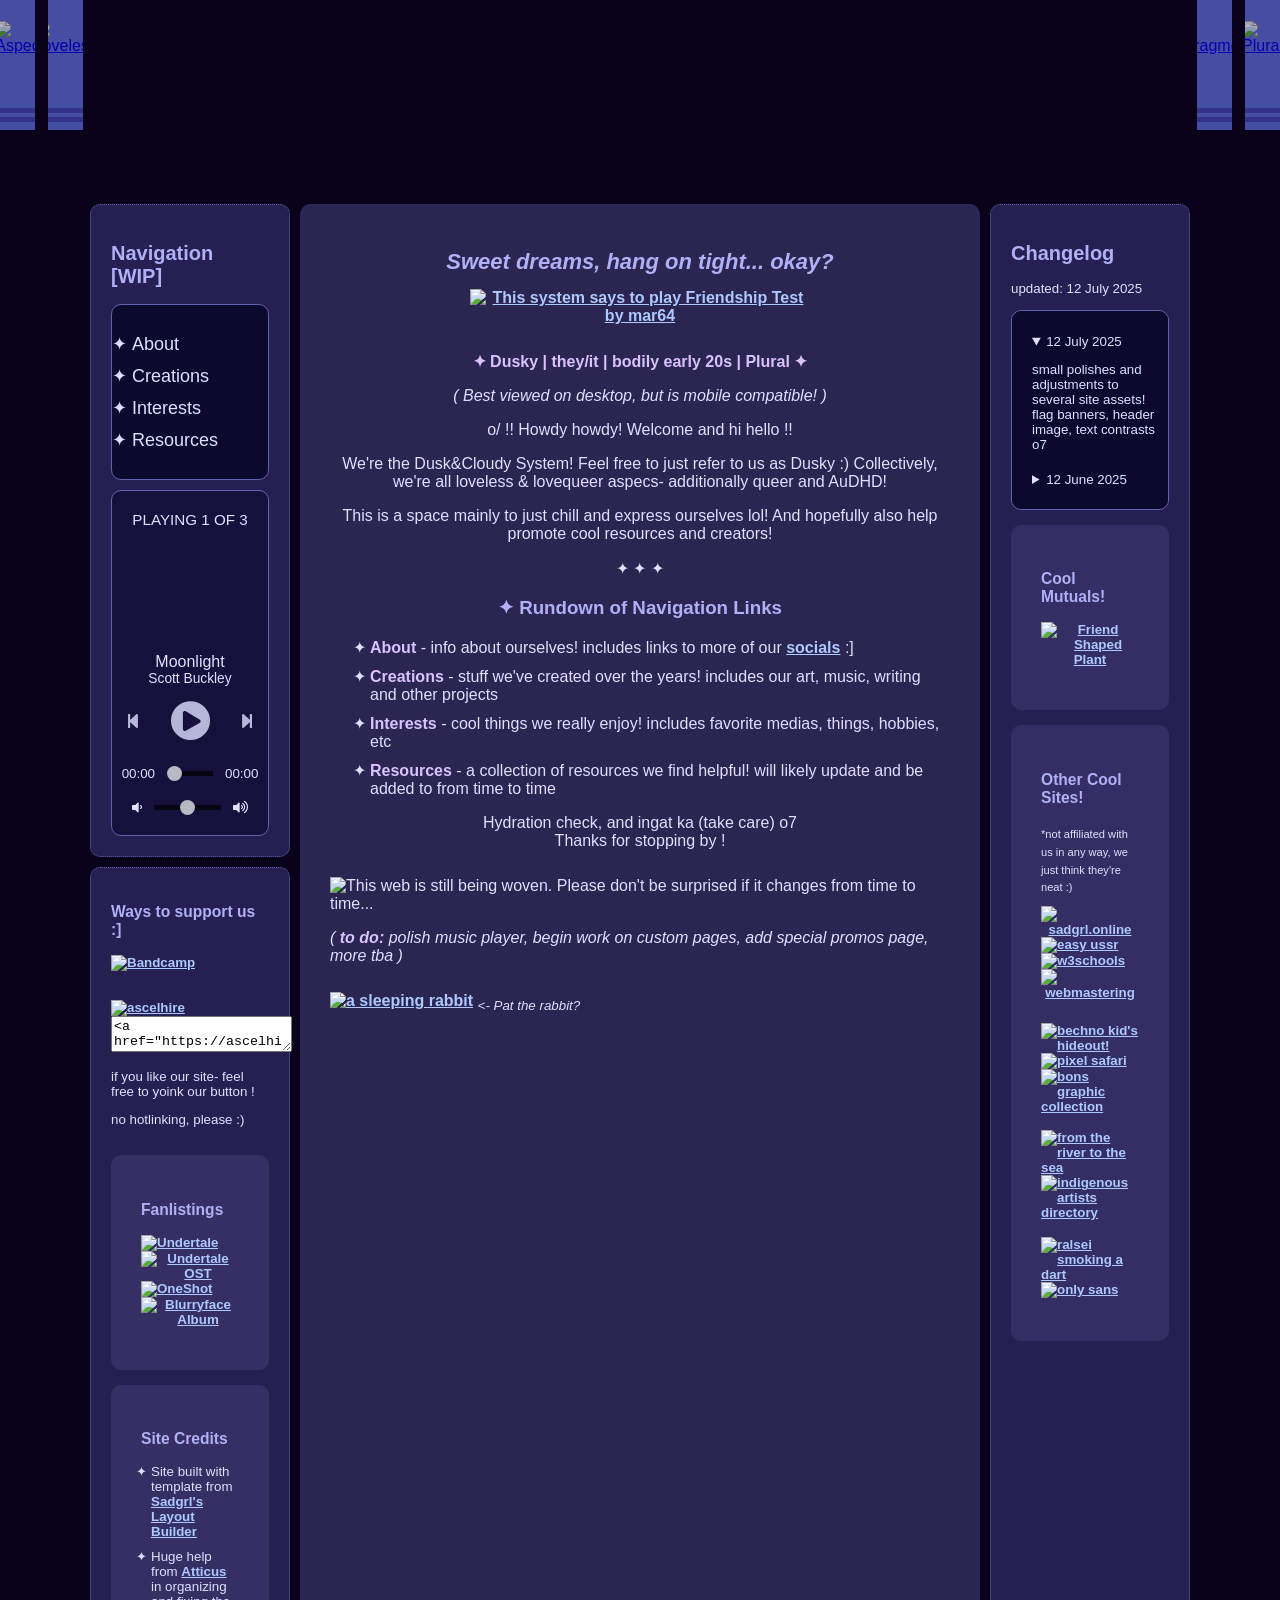
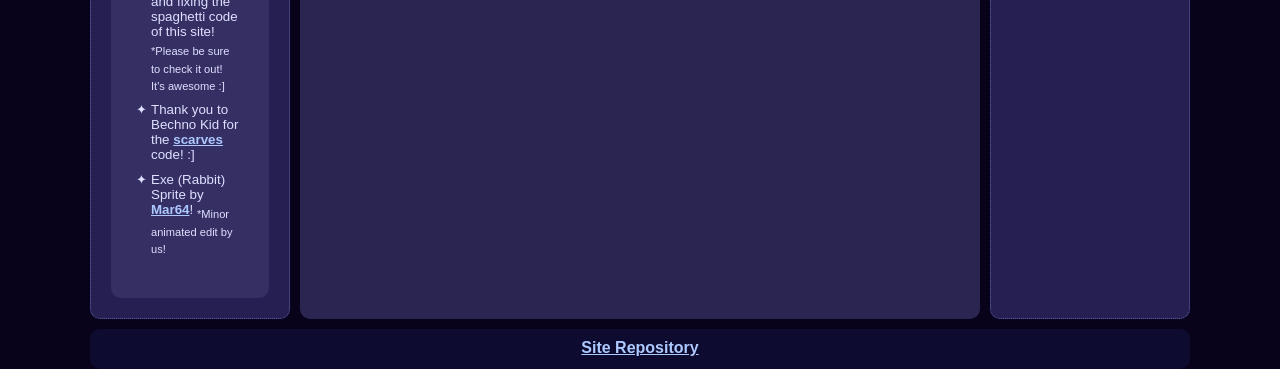
==== commit 25244789: "scarves update updated scarves :] code from bechno kid! also updated system userbox, custom made by " ====
--- a/public/index.html
+++ b/public/index.html
@@ -18,33 +18,39 @@
 		<!-- skip-to-content link for keyboard users. Do not remove :) -->
 		<a href="#content" id="skip-to-content-link">Skip to content</a>
 
-		<scarvesLeft>
-			<scarf1>
-			<a href="https://lgbtqia.wiki/wiki/A-Spec">
-			<img src="https://file.garden/Zas6-CeEz3Xcc5qQ/Site%20Assets/2025-neocities/-banners/aspec_banner.png" alt="Aspec" Title="Aspec">
-			</a>
-			</scarf1>
-
-			<scarf2>
-			<a href="https://lgbtqia.wiki/wiki/Loveless_Aromantic">
-			<img src="https://file.garden/Zas6-CeEz3Xcc5qQ/Site%20Assets/2025-neocities/-banners/loveless_banner.png" alt="Loveless" Title="Loveless">
-			</a>
-			</scarf2>
-		</scarvesLeft>
-
-		<scarvesRight>
-			<scarf3>
-			<a href="https://duskandcloudy.tumblr.com/post/774019519313313792">
-			<img src="https://file.garden/Zas6-CeEz3Xcc5qQ/Site%20Assets/2025-neocities/-banners/cdd_banner.png" alt="CDD" Title="CDD System">
-			</a>
-			</scarf3>
-
-			<scarf4>
-			<a href="https://duskandcloudy.tumblr.com/post/786122807495032832">
-			<img src="https://file.garden/Zas6-CeEz3Xcc5qQ/Site%20Assets/2025-neocities/-banners/plural_banner.png" alt="Plural" Title="Plurality">
-			</a>
-			</scarf4>
-		</scarvesRight>
+
+
+			<div class="scarvesLeft" aria-hidden="true">
+
+				<div class="scarf [Aspec]">
+					<a href="https://lgbtqia.wiki/wiki/A-Spec">
+					<div class="img"><a href="https://lgbtqia.wiki/wiki/A-Spec"><img src="https://file.garden/Zas6-CeEz3Xcc5qQ/Site%20Assets/2025-neocities/-banners/aspec_banner.png" alt="Aspec" Title="Aspec"></div>
+					</a>
+  				</div>
+
+
+				<div class="scarf [Loveless]">
+					<a href="https://lgbtqia.wiki/wiki/Loveless_Aromantic">
+					<div class="img"><a href="https://lgbtqia.wiki/wiki/Loveless_Aromantic"><img src="https://file.garden/Zas6-CeEz3Xcc5qQ/Site%20Assets/2025-neocities/-banners/loveless_banner.png" alt="Loveless" Title="Loveless"></div>
+					</a>
+				</div>
+			</div>
+
+
+			<div class="scarvesRight" aria-hidden="true">
+
+				<div class="scarf [Polyfragmented]">
+					<a href="https://pluralpedia.org/w/Polyfragmented">
+					<div class="img"><a href="https://pluralpedia.org/w/Polyfragmented"><img src="https://file.garden/Zas6-CeEz3Xcc5qQ/Site%20Assets/2025-neocities/-banners/polyfragmented_banner.png" alt="Polyfragmented" Title="Polyfragmented"></div>
+					</a>
+				</div>
+
+				<div class="scarf [Plural]">
+					<a href="https://duskandcloudy.tumblr.com/post/786122807495032832">
+					<div class="img"><a href="https://duskandcloudy.tumblr.com/post/786122807495032832"><img src="https://file.garden/Zas6-CeEz3Xcc5qQ/Site%20Assets/2025-neocities/-banners/plural_banner.png" alt="Plural" Title="Plural"></div>
+					</a>
+				</div>
+			</div>
 
 
 
@@ -106,11 +112,13 @@
 
 				<h1><i>Sweet dreams, hang on tight... okay?</i></h1>
 
-				<img src="https://file.garden/Zas6-CeEz3Xcc5qQ/Site%20Assets/userboxes/box0_filter1.png" title="This Collective is a PDID System" width="315" height="74" alt="This Collective is a PDID System" class="image-center" / loading="lazy">
+				<a href="https://mar64.itch.io/friendship-test">
+				<img src="https://file.garden/Zas6-CeEz3Xcc5qQ/Site%20Assets/userboxes/System_FT_2.png" title="This system says to play Friendship Test by mar64" width="340" alt="This system says to play Friendship Test by mar64" class="image-center" / loading="lazy">
+				</a>
 
 				<hr class="dotted" style="opacity: 0%;">
 
-                    <p><strong>✦ Dusky | they/it | bodily early 20s | CDD System ✦</strong></p>
+                    <p><strong>✦ Dusky | they/it | bodily early 20s | Plural ✦</strong></p>
 
 					<p><i>( Best viewed on desktop, but is mobile compatible! )</i></p>
 
@@ -142,7 +150,7 @@
 					<hr class="dotted" style="opacity: 0%;">
 
 				<span class="center">
-					<a href="https://mar64.itch.io/friendship-test"><img src="https://file.garden/Zas6-CeEz3Xcc5qQ/Site%20Assets/2025-neocities/exe_nap_scaled2x.gif" title="> Pat the rabbit." alt="a sleeping rabbit"/></a> <i><sub><- Pat the rabbit?</sub></i>
+					<a href="https://mar64.itch.io/friendship-test"><img src="https://file.garden/Zas6-CeEz3Xcc5qQ/Site%20Assets/2025-neocities/exe_nap_scaled2x.gif" title="> Pat the rabbit." alt="a sleeping rabbit" style="image-rendering:pixelated;"/></a> <i><sub><- Pat the rabbit?</sub></i>
 				</span>
 
                 </main>
@@ -226,13 +234,13 @@
 						<h3><span class="center">Fanlistings</span></h3>
 						<p>
 						<span class="center">
-							<a href="https://fan.moonkiss.org/utdr/"><img src="https://file.garden/Zas6-CeEz3Xcc5qQ/Site%20Assets/site%20buttons/-fanlistings/UT_100x35.png" alt="Undertale Fanlisting" title="Undertale"></a>
-
-							<a href="https://fan.glast-heim.net/undertaleost/index.php"><img src="https://file.garden/Zas6-CeEz3Xcc5qQ/Site%20Assets/site%20buttons/-fanlistings/UTOST_100x35.png" alt="Undertale OST Fanlisting" title="Undertale OST"></a>
-
-							<a href="https://moondvsted.space/fan/oneshot/"><img src="https://file.garden/Zas6-CeEz3Xcc5qQ/Site%20Assets/site%20buttons/-fanlistings/OS_100x35.png" alt="OneShot Fanlisting" title="OneShot"></a>
-
-							<a href="https://movieloverfls.org/blurryface/"><img src="https://file.garden/Zas6-CeEz3Xcc5qQ/Site%20Assets/site%20buttons/-fanlistings/blurryface_100x35-1.png" alt="Blurryface Album Fanlisting" title="Blurryface"></a>
+							<a href="https://fan.moonkiss.org/utdr/"><img src="https://file.garden/Zas6-CeEz3Xcc5qQ/Site%20Assets/site%20buttons/-fanlistings/UT_100x35.png" alt="Undertale" title="Undertale"></a>
+
+							<a href="https://fan.glast-heim.net/undertaleost/index.php"><img src="https://file.garden/Zas6-CeEz3Xcc5qQ/Site%20Assets/site%20buttons/-fanlistings/UTOST_100x35.png" alt="Undertale OST" title="Undertale OST"></a>
+
+							<a href="https://moondvsted.space/fan/oneshot/"><img src="https://file.garden/Zas6-CeEz3Xcc5qQ/Site%20Assets/site%20buttons/-fanlistings/OS_100x35.png" alt="OneShot" title="OneShot"></a>
+
+							<a href="https://movieloverfls.org/blurryface/"><img src="https://file.garden/Zas6-CeEz3Xcc5qQ/Site%20Assets/site%20buttons/-fanlistings/blurryface_100x35-1.png" alt="Blurryface Album" title="Blurryface"></a>
 						</span>
 							</p>
 						</section>
@@ -270,12 +278,14 @@
 							<p>
 							<span class="center">
 								<ul style="padding-left:10px;">
-								<li>Site built with template from <a href="https://goblin-heart.net/sadgrl/projects/layout-builder/">Sadgrl's Layout Builder</a></li>
-
-								<li>Huge help from <a href="https://friendshapedplant.neocities.org/">Atticus</a> in organizing and fixing the spaghetti code of this site!
+								<li>Site built with template from <a href="https://codepen.io/sadness97/full/XJbLxNj">Sadgrl's Layout Builder</a></li>
+
+								<li>Huge help from <a href="https://friendshaped.garden/">Atticus</a> in organizing and fixing the spaghetti code of this site!
 								<sub>*Please be sure to check it out! It's awesome :]</sub></li>
 
-								<li>Exe (Rabbit) Sprite by <a href="https://mar64.itch.io/friendship-test">Mar64</a>!
+								<li>Thank you to Bechno Kid for the <a href="https://bechnokid.com/resources/code-snippets/#scarves">scarves</a> code! :]</li>
+
+								<li>Exe (Rabbit) Sprite by <a href="https://ko-fi.com/mar64">Mar64</a>!
 								<sub>*Minor animated edit by us!</sub></li>
 								</ul>
 							</span>
@@ -307,7 +317,7 @@
 
 							<details>
                             <summary>12 June 2025</summary>
-								<p>huge thanks to <a href="https://friendshapedplant.neocities.org/">atticus</a> for help in fixing errors in the site code! <br>mobile layout polished, and flag banners added to desktop :D </p>
+								<p>huge thanks to <a href="https://friendshaped.garden/">atticus</a> for help in fixing errors in the site code! <br>mobile layout polished, and flag banners added to desktop :D </p>
 							</details>
 
 
@@ -349,7 +359,7 @@
 						<h3><span class="center">Cool Mutuals!</span></h3>
 						<p>
 						<span class="center">
-						<a href="https://friendshapedplant.neocities.org/"><img src="https://file.garden/Zas6-CeEz3Xcc5qQ/Site%20Assets/site%20buttons/FSPbutton.png" alt="Friend Shaped Plant" title="THE Friend Shaped Plant"></a>
+						<a href="https://friendshaped.garden/"><img src="https://file.garden/Zas6-CeEz3Xcc5qQ/Site%20Assets/site%20buttons/FSPbutton.png" alt="Friend Shaped Plant" title="THE Friend Shaped Plant"></a>
 						</span>
 						</p>
 					</section>
@@ -369,9 +379,13 @@
 
 					<a href="https://webmastering.neocities.org/"><img src="https://file.garden/Zas6-CeEz3Xcc5qQ/Site%20Assets/site%20buttons/webmastering.png" alt="webmastering" title="webmastering"></a>
 
+					<hr class="dotted" style="opacity: 0%;">
+
+					<a href="https://bechnokid.com/home/"><img src="https://file.garden/Zas6-CeEz3Xcc5qQ/Site%20Assets/site%20buttons/bechnokid.png" alt="bechno kid's hideout!" title="bechnokid"></a>
+
+					<a href="https://pixelsafari.neocities.org/"><img src="https://file.garden/Zas6-CeEz3Xcc5qQ/Site%20Assets/site%20buttons/pixelsafari_noflash.gif" alt="pixel safari" title="pixel safari"></a>
+
 					<a href="https://graphic.neocities.org/"><img src="https://file.garden/Zas6-CeEz3Xcc5qQ/Site%20Assets/site%20buttons/bonsgraphic.png" alt="bons graphic collection" title="bons graphic collection"></a>
-
-					<a href="https://pixelsafari.neocities.org/"><img src="https://file.garden/Zas6-CeEz3Xcc5qQ/Site%20Assets/site%20buttons/pixelsafari_noflash.gif" alt="pixel safari" title="pixel safari"></a>
 
 					<hr class="dotted" style="opacity: 0%;">
 
--- a/public/styles.css
+++ b/public/styles.css
@@ -431,106 +431,61 @@
 			border-radius: 3px;
 			}
 
+
+
 			/* BANNERS */
 
-			scarvesLeft{
-				Overflow: clip
-				height:250px;
-				position:sticky;
-				left:200px;
-				float: left;
-			}
-
-			scarvesRight{
-				Overflow: clip
-				height:250px;
-				position:sticky;
-                right: 400px;
-				float: right;
-			}
-
-			scarf1{
-				width:25px;
-				height:150px;
-				position:fixed;
-				margin-top:-100px;
-				transition: all 1s, transform 1s;
-			-moz-transition: all 1s, -moz-transform 1s;
-			-webkit-transition: all 1s, -webkit-transform 1s;
-			-o-transition: all 1s, -o-transform 1s;
-			}
-
-			scarf1:hover{
-				margin-top:-65px;
-				transition: all 1s, transform 1s;
-			-moz-transition: all 1s, -moz-transform 1s;
-			-webkit-transition: all 1s, -webkit-transform 1s;
-			-o-transition: all 1s, -o-transform 1s;
-			opacity:1.00;
-			}
-
-			scarf2{
-				width:25px;
-				height:150px;
-				position:fixed;
-				margin-left:55px;
-				margin-top:-100px;
-				transition: all 1s, transform 1s;
-			-moz-transition: all 1s, -moz-transform 1s;
-			-webkit-transition: all 1s, -webkit-transform 1s;
-			-o-transition: all 1s, -o-transform 1s;
-			}
-
-			scarf2:hover{
-				margin-top:-65px;
-				transition: all 1s, transform 1s;
-			-moz-transition: all 1s, -moz-transform 1s;
-			-webkit-transition: all 1s, -webkit-transform 1s;
-			-o-transition: all 1s, -o-transform 1s;
-			opacity:1.00;
-			}
-
-			scarf3{
-				width:25px;
-				height:150px;
-				position:fixed;
-				margin-left:110px;
-				margin-top:-100px;
-				transition: all 1s, transform 1s;
-			-moz-transition: all 1s, -moz-transform 1s;
-			-webkit-transition: all 1s, -webkit-transform 1s;
-			-o-transition: all 1s, -o-transform 1s;
-			}
-
-			scarf3:hover{
-				margin-top:-65px;
-				transition: all 1s, transform 1s;
-			-moz-transition: all 1s, -moz-transform 1s;
-			-webkit-transition: all 1s, -webkit-transform 1s;
-			-o-transition: all 1s, -o-transform 1s;
-			opacity:1.00;
-			}
-
-			scarf4{
-				width:25px;
-				height:150px;
-				position:fixed;
-				margin-left:165px;
-				margin-top:-100px;
-				transition: all 1s, transform 1s;
-			-moz-transition: all 1s, -moz-transform 1s;
-			-webkit-transition: all 1s, -webkit-transform 1s;
-			-o-transition: all 1s, -o-transform 1s;
-			}
-
-			scarf4:hover{
-				margin-top:-65px;
-				transition: all 1s, transform 1s;
-			-moz-transition: all 1s, -moz-transform 1s;
-			-webkit-transition: all 1s, -webkit-transform 1s;
-			-o-transition: all 1s, -o-transform 1s;
-			opacity:1.00;
-			}
+            body {
+            position: relative;
+            }
+
+            .scarvesLeft {
+            position: absolute;
+            display: flex;
+            gap: .8rem;
+            top: -8rem;
+            }
+
+            .scarvesRight {
+            position: absolute;
+            display: flex;
+            gap: .8rem;
+            top: -8rem;
+            right: 0;
+            }
+
+            .scarf {
+            background: #616edf; /* Sets scarf color */
+            width: 35px;
+            height: 250px;
+            display: flex;
+            overflow: hidden;
+            }
+
+            .scarf .img {
+            border-color: #4747b9; /* Sets stripes colors */
+            border-width: 14px 0;
+            border-style: double;
+            width: 100%;
+            height: 168px;
+            display: flex;
+            align-items: center;
+            align-self: end;
+            justify-content: center;
+            margin: 0.5rem 0;
+            overflow: hidden;
+            }
+
+            .scarf {
+            transition: all .5s ease-in-out;
+            opacity: .7;
+            margin-top: 0.5rem;
+            }
+
+            .scarf:hover {
+            opacity: 1;
+            margin-top: 5rem;
+            }
 
 
             /* BELOW THIS POINT IS MEDIA QUERY */
@@ -551,8 +506,8 @@
                width: 100%;
             }
 
-				scarvesLeft,
-				scarvesRight {
+				.scarvesLeft,
+                .scarvesRight {
 					display: none;
 				}
 
